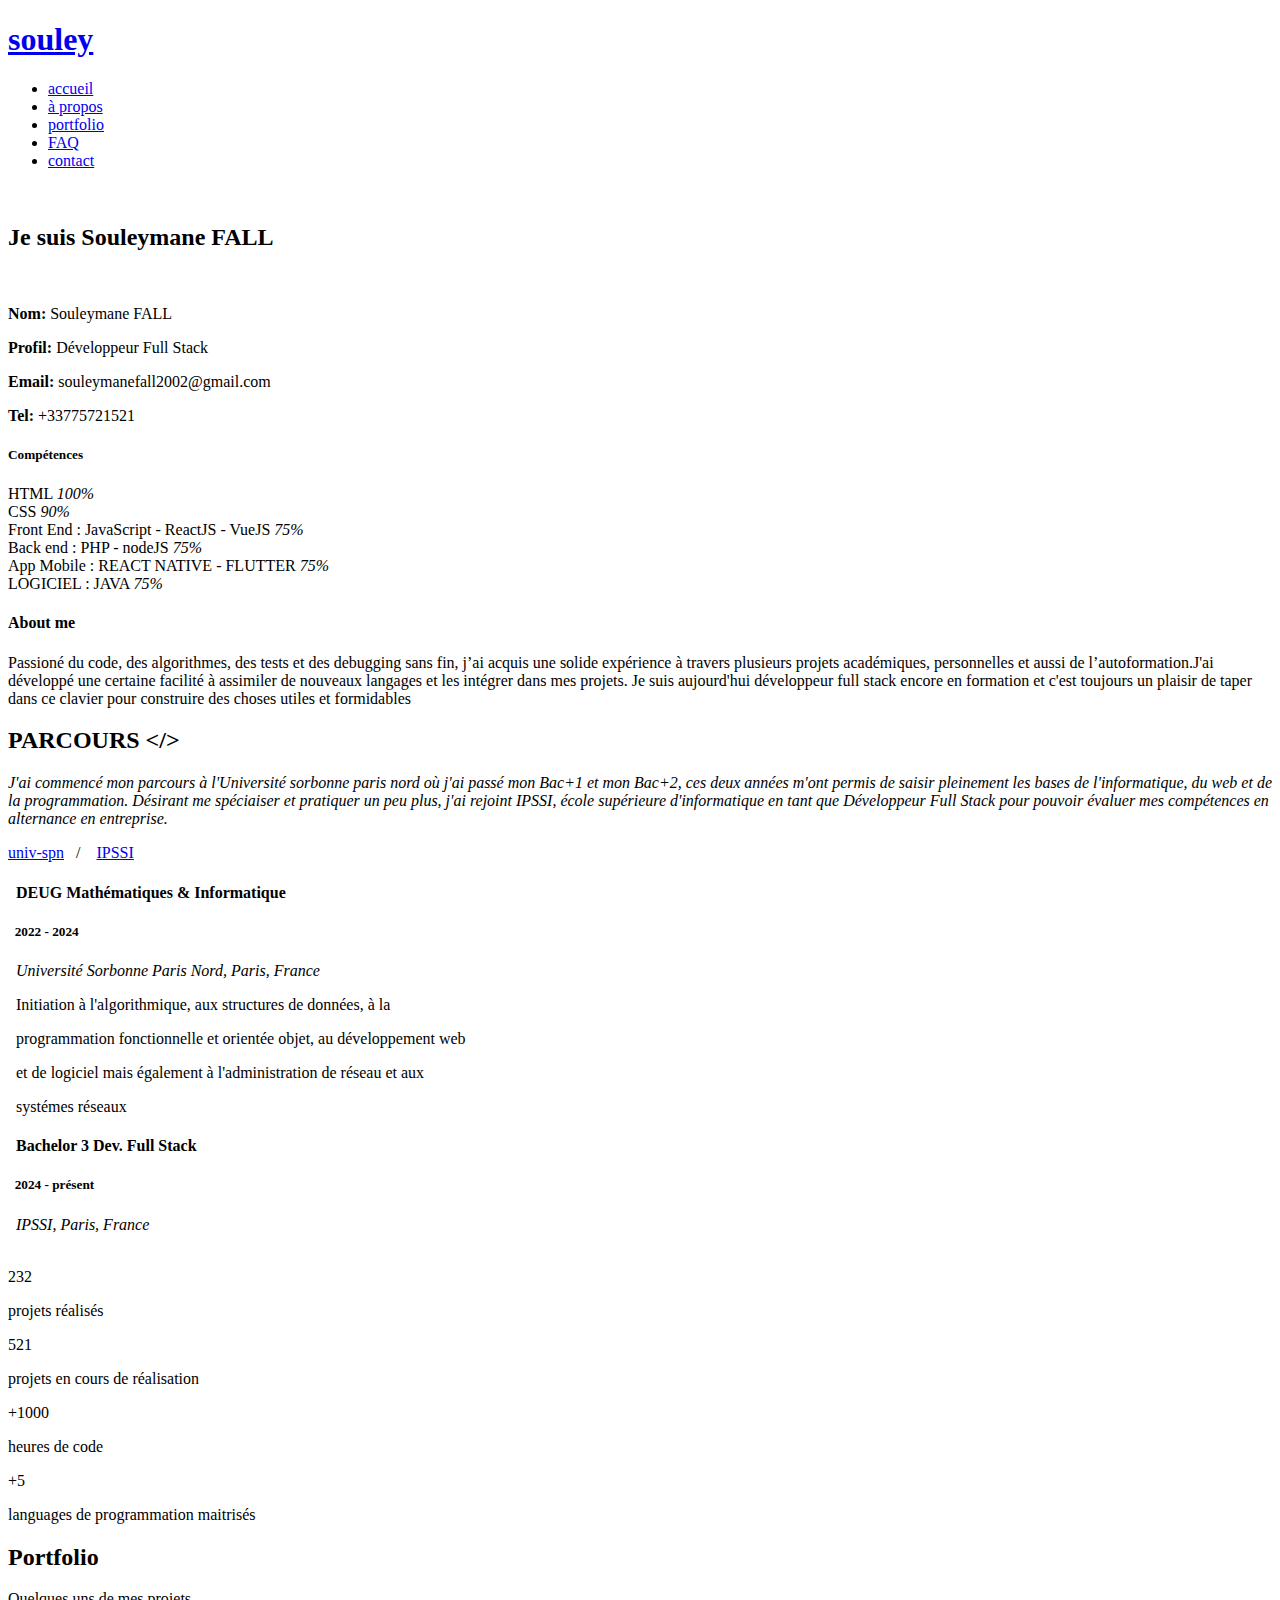
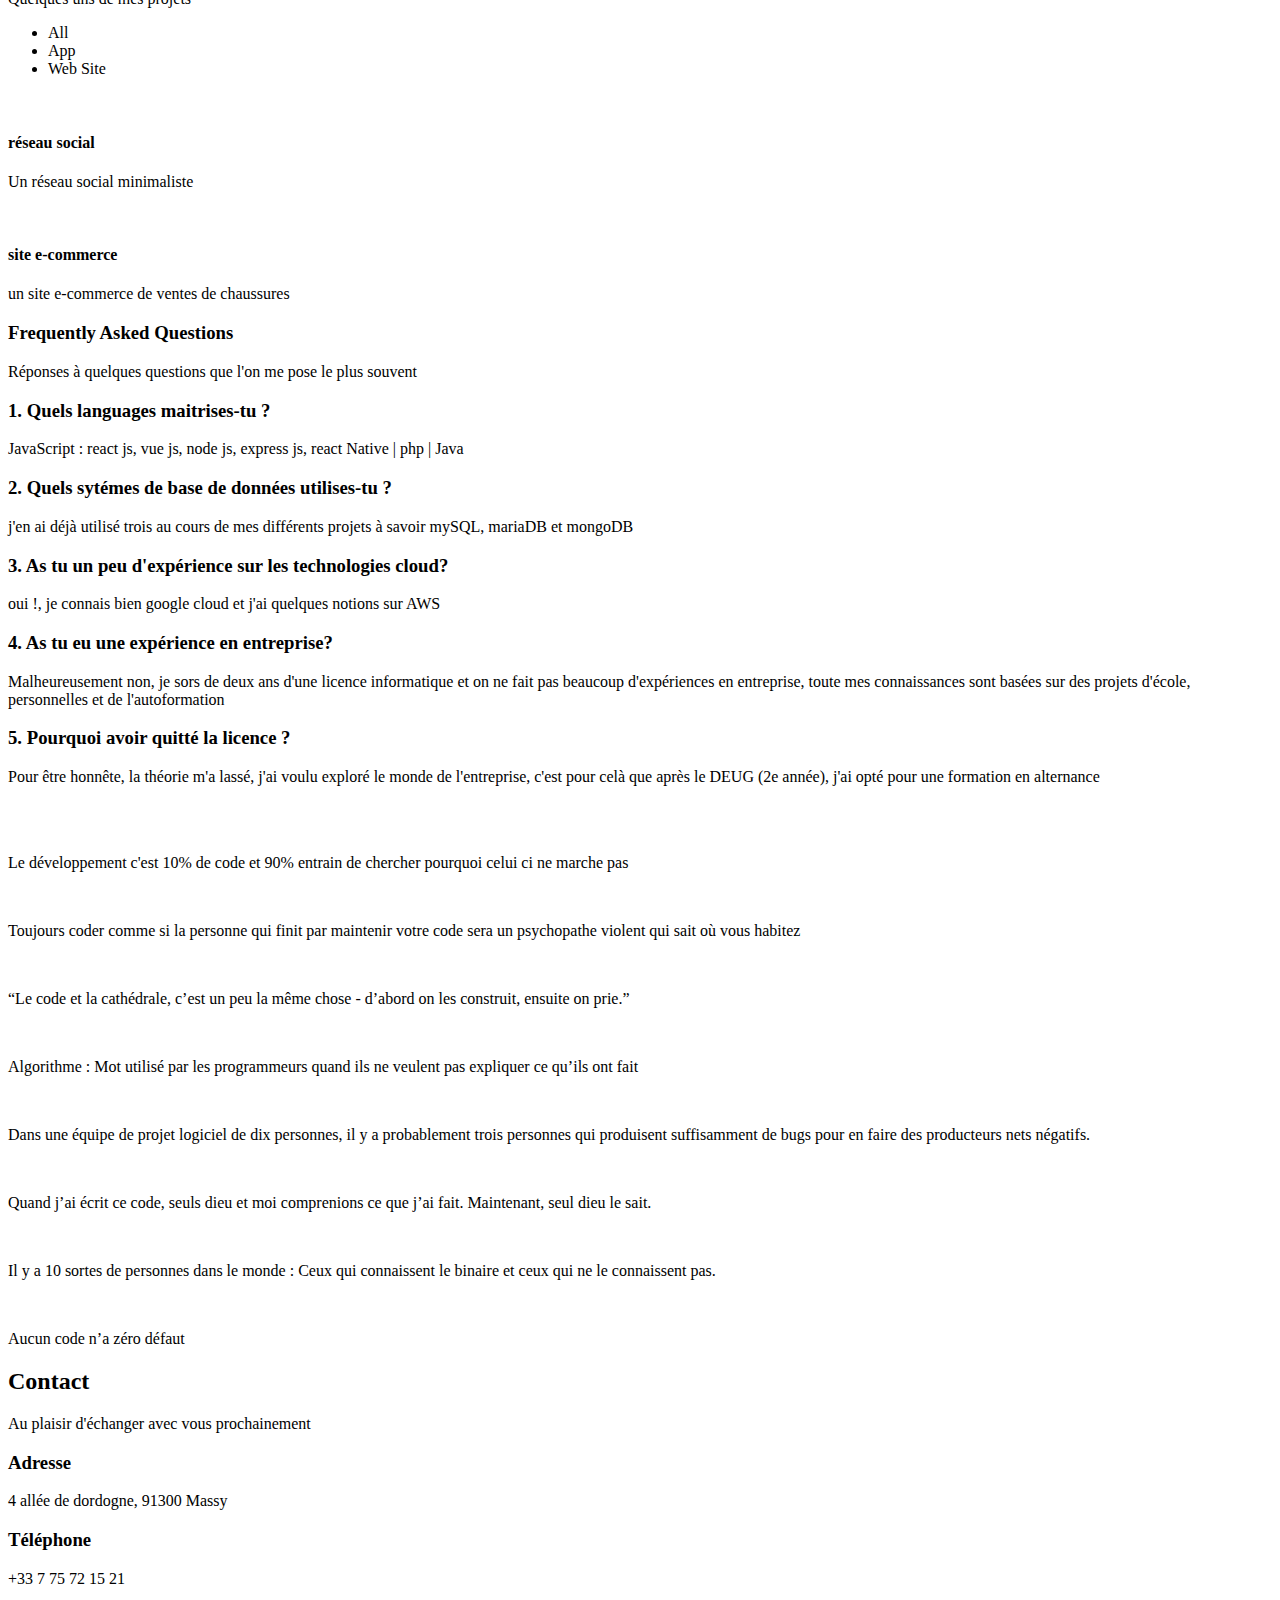
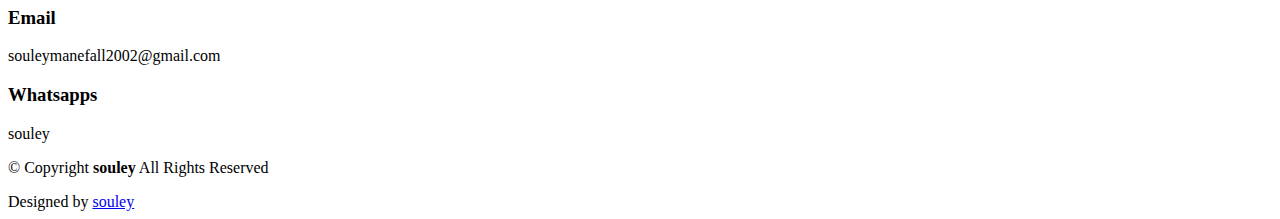
==== portfolio/index.html @ 506e61fc "Update index.html" ====
<!DOCTYPE html>
<html lang="en">
<head>
  <meta charset="utf-8">
  <meta content="width=device-width, initial-scale=1.0" name="viewport">
  <title>souley</title>
  <meta name="description" content="">
  <meta name="keywords" content="">

  <!-- Favicons -->
  <link href="assets/img/logosf.png" rel="icon">
  <link href="assets/img/apple-touch-icon.png" rel="apple-touch-icon">

  <!-- Fonts -->
  <link href="https://fonts.googleapis.com" rel="preconnect">
  <link href="https://fonts.gstatic.com" rel="preconnect" crossorigin>
  <link href="https://fonts.googleapis.com/css2?family=Roboto:ital,wght@0,100;0,300;0,400;0,500;0,700;0,900;1,100;1,300;1,400;1,500;1,700;1,900&family=Poppins:ital,wght@0,100;0,200;0,300;0,400;0,500;0,600;0,700;0,800;0,900;1,100;1,200;1,300;1,400;1,500;1,600;1,700;1,800;1,900&family=Raleway:ital,wght@0,100;0,200;0,300;0,400;0,500;0,600;0,700;0,800;0,900;1,100;1,200;1,300;1,400;1,500;1,600;1,700;1,800;1,900&display=swap" rel="stylesheet">

  <!-- Vendor CSS Files -->
  <link href="assets/vendor/bootstrap/css/bootstrap.min.css" rel="stylesheet">
  <link href="assets/vendor/bootstrap-icons/bootstrap-icons.css" rel="stylesheet">
  <link href="assets/vendor/aos/aos.css" rel="stylesheet">
  <link href="assets/vendor/glightbox/css/glightbox.min.css" rel="stylesheet">
  <link href="assets/vendor/swiper/swiper-bundle.min.css" rel="stylesheet">

  <!-- Main CSS File -->
  <link href="assets/css/main.css" rel="stylesheet">
</head>

<body class="index-page">

  <header id="header" class="header d-flex align-items-center sticky-top">
    <div class="container-fluid container-xl position-relative d-flex align-items-center justify-content-between">

      <a href="index.html" class="logo d-flex align-items-center">
        <!-- Uncomment the line below if you also wish to use an image logo -->
        <!-- <img src="assets/img/logo.png" alt=""> -->
        <h1 class="sitename">souley</h1>
      </a>

      <nav id="navmenu" class="navmenu">
        <ul>
          <li><a href="#hero" class="active">accueil</a></li>
          <li><a href="#about">à propos</a></li>
          <li><a href="#portfolio">portfolio</a></li>
          <li><a href="#faq">FAQ</a></li>
          <li><a href="#contact">contact</a></li>
        </ul>
        <i class="mobile-nav-toggle d-xl-none bi bi-list"></i>
      </nav>

    </div>
  </header>

  <main class="main">

    <!-- Hero Section -->
    <section id="hero" class="hero section dark-background">

      <img src="assets/img/clavier.png" alt="" data-aos="fade-in">

      <div class="container d-flex flex-column align-items-center justify-content-center text-center" data-aos="fade-up" data-aos-delay="100">
        <h2>Je suis Souleymane FALL</h2>
        <p><span class="typed" data-typed-items="Etudiant, Développeur Full Stack, un ''magicien'' du code"></span></p>
      </div>

    </section><!-- /Hero Section -->

    <!-- About Section -->
    <section id="about" class="about section">

      <div class="container" data-aos="fade-up" data-aos-delay="100">

        <div class="row gy-4">
          <div class="col-md-6">

            <div class="row justify-content-between gy-4">
              <div class="col-lg-5">
                <img src="assets/img/souley.png" class="img-fluid" alt="">
              </div>
              <div class="col-lg-7 about-info">
                <p><strong>Nom: </strong> <span>Souleymane FALL</span></p>
                <p><strong>Profil: </strong> <span>Développeur Full Stack</span></p>
                <p><strong>Email: </strong> <span>souleymanefall2002@gmail.com</span></p>
                <p><strong>Tel: </strong> <span>+33775721521</span></p>
              </div>
            </div>

            <div class="skills-content skills-animation">

              <h5>Compétences</h5>

              <div class="progress">
                <span class="skill"><span>HTML</span> <i class="val">100%</i></span>
                <div class="progress-bar-wrap">
                  <div class="progress-bar" role="progressbar" aria-valuenow="100" aria-valuemin="0" aria-valuemax="100"></div>
                </div>
              </div><!-- End Skills Item -->

              <div class="progress">
                <span class="skill"><span>CSS</span> <i class="val">90%</i></span>
                <div class="progress-bar-wrap">
                  <div class="progress-bar" role="progressbar" aria-valuenow="90" aria-valuemin="0" aria-valuemax="100"></div>
                </div>
              </div><!-- End Skills Item -->

              <div class="progress">
                <span class="skill"><span>Front End : JavaScript - ReactJS - VueJS</span> <i class="val">75%</i></span>
                <div class="progress-bar-wrap">
                  <div class="progress-bar" role="progressbar" aria-valuenow="75" aria-valuemin="0" aria-valuemax="100"></div>
                </div>
              </div><!-- End Skills Item -->

              <div class="progress">
                <span class="skill"><span>Back end : PHP - nodeJS</span> <i class="val">75%</i></span>
                <div class="progress-bar-wrap">
                  <div class="progress-bar" role="progressbar" aria-valuenow="75" aria-valuemin="0" aria-valuemax="100"></div>
                </div>
              </div><!-- End Skills Item -->
              <div class="progress">
                <span class="skill"><span>App Mobile : REACT NATIVE - FLUTTER</span> <i class="val">75%</i></span>
                <div class="progress-bar-wrap">
                  <div class="progress-bar" role="progressbar" aria-valuenow="75" aria-valuemin="0" aria-valuemax="100"></div>
                </div>
              </div><!-- End Skills Item -->
              <div class="progress">
                <span class="skill"><span>LOGICIEL : JAVA </span> <i class="val">75%</i></span>
                <div class="progress-bar-wrap">
                  <div class="progress-bar" role="progressbar" aria-valuenow="75" aria-valuemin="0" aria-valuemax="100"></div>
                </div>
              </div><!-- End Skills Item -->

            </div>
          </div>

          <div class="col-md-6">
            <div class="about-me">
              <h4>About me</h4>
              <p>
                Passioné du code, des algorithmes, des tests et des debugging sans fin, j’ai acquis une solide expérience à travers plusieurs projets académiques, personnelles et aussi de l’autoformation.J'ai développé une certaine facilité à assimiler de nouveaux langages et les intégrer dans mes projets. Je suis aujourd'hui développeur full stack encore en formation et c'est toujours un plaisir de taper dans ce clavier pour construire des choses utiles et formidables
              </p>
            </div>
          </div>
        </div>

      </div>

    </section><!-- /About Section -->

    <!-- Resume Section -->
    <section id="resume" class="resume section">

      <!-- Section Title -->
      <div class="container section-title" data-aos="fade-up">
        <h2>PARCOURS &lt/&gt</h2>
        <div class="pb-0">
          <p><em>J'ai commencé mon parcours à l'Université sorbonne paris nord où j'ai passé mon Bac+1 et mon Bac+2, ces deux années m'ont permis de saisir pleinement les bases de l'informatique, du web et de la programmation.
            Désirant me spéciaiser et pratiquer un peu plus, j'ai rejoint IPSSI, école supérieure d'informatique en tant que Développeur Full Stack pour pouvoir évaluer mes compétences en alternance en entreprise.
          </em></p>
            <a href="https://www.google.com/url?sa=t&source=web&rct=j&opi=89978449&url=https://www.univ-spn.fr/&ved=2ahUKEwjDx9b34f-JAxX_AfsDHWpuL8kQFnoECA0QAQ&usg=AOvVaw3WLzFEX9jLv1CCvs3YF6pS" target="_blank">univ-spn</a>&nbsp;&nbsp;&nbsp;/&nbsp;&nbsp;&nbsp;
            <a href="https://www.google.com/url?sa=t&source=web&rct=j&opi=89978449&url=https://ecole-ipssi.com/&ved=2ahUKEwiK-52M4v-JAxUGbKQEHXqyO6UQFnoECA4QAQ&usg=AOvVaw0veeAnujNGf7BjAvsFb4Mw" target="_blank">IPSSI</a>
        </div><!-- Edn Resume Item -->
      </div><!-- End Section Title -->
      <div class="container">
        <div class="row">
          <div class="col-lg-6" data-aos="fade-up" data-aos-delay="100">
            <div id="uspn">
              <div class="resume-item">
                <h4>&nbsp;&nbsp;DEUG Mathématiques &amp; Informatique</h4>
                <h5>&nbsp;&nbsp;2022 - 2024</h5>
                <p><em>&nbsp;&nbsp;Université Sorbonne Paris Nord, Paris, France</em></p>
                <p>&nbsp;&nbsp;Initiation à l'algorithmique, aux structures de données, à la</p>
                <p>&nbsp;&nbsp;programmation fonctionnelle et orientée objet, au développement web</p>
                <p>&nbsp;&nbsp;et de logiciel mais également à l'administration de réseau et aux</p>
                <p>&nbsp;&nbsp;systémes réseaux</p>
              </div><!-- Edn Resume Item -->
            </div>
            <div id="dev">
              <div class="resume-item">
                <h4>&nbsp;&nbsp;Bachelor 3 Dev. Full Stack</h4>
                <h5>&nbsp;&nbsp;2024 - présent</h5>
                <p><em>&nbsp;&nbsp;IPSSI, Paris, France</em></p>
                <p></p>
              </div><!-- Edn Resume Item -->
            </div>
          </div>
        </div>
      </div>

    </section><!-- /Resume Section -->

    <!-- Stats Section -->
    <section id="stats" class="stats section accent-background">

      <img src="assets/img/stats-bg.jpg" alt="" data-aos="fade-in">

      <div class="container position-relative" data-aos="fade-up" data-aos-delay="100">

        <div class="row gy-4">

          <div class="col-lg-3 col-md-6">
            <div class="stats-item text-center w-100 h-100">
              <span data-purecounter-start="0" data-purecounter-end="27" data-purecounter-duration="0" class="purecounter">232</span>
              <p>projets réalisés</p>
            </div>
          </div><!-- End Stats Item -->
          <div class="col-lg-3 col-md-6">
            <div class="stats-item text-center w-100 h-100">
              <span data-purecounter-start="0" data-purecounter-end="4" data-purecounter-duration="0" class="purecounter">521</span>
              <p>projets en cours de réalisation</p>
            </div>
          </div><!-- End Stats Item -->

          <div class="col-lg-3 col-md-6">
            <div class="stats-item text-center w-100 h-100">
              <span>+1000</span>
              <p>heures de code</p>
            </div>
          </div><!-- End Stats Item -->

          <div class="col-lg-3 col-md-6">
            <div class="stats-item text-center w-100 h-100">
              <span>+5</span>
              <p>languages de programmation maitrisés</p>
            </div>
          </div><!-- End Stats Item -->

        </div>

      </div>

    </section><!-- /Stats Section -->

    <!-- Portfolio Section -->
    <section id="portfolio" class="portfolio section">

      <!-- Section Title -->
      <div class="container section-title" data-aos="fade-up">
        <h2>Portfolio</h2>
        <p>Quelques uns de mes projets</p>
      </div><!-- End Section Title -->

      <div class="container">

        <div class="isotope-layout" data-default-filter="*" data-layout="masonry" data-sort="original-order">

          <ul class="portfolio-filters isotope-filters" data-aos="fade-up" data-aos-delay="100">
            <li data-filter="*" class="filter-active">All</li>
            <li data-filter=".filter-app">App</li>
            <li data-filter=".filter-branding">Web Site</li> <!-- à changer -->
          </ul><!-- End Portfolio Filters -->

          <div class="row gy-4 isotope-container" data-aos="fade-up" data-aos-delay="200">

            <div class="col-lg-4 col-md-6 portfolio-item isotope-item filter-app">
              <img src="assets/img/portfolio/reseau.jpg" class="img-fluid" alt="">
              <div class="portfolio-info">
                <h4>réseau social</h4>
                <p>Un réseau social minimaliste</p>
                <a href="assets/img/portfolio/reseau.jpg" title="App 1" data-gallery="portfolio-gallery-app" class="glightbox preview-link"><i class="bi bi-zoom-in"></i></a>
                <a href="projets/reseau.html" title="More Details" class="details-link"><i class="bi bi-link-45deg"></i></a>
              </div>
            </div><!-- End Portfolio Item -->
            <div class="col-lg-4 col-md-6 portfolio-item isotope-item filter-branding">
              <img src="assets/img/portfolio/ecommerce.png" class="img-fluid" alt="">
              <div class="portfolio-info">
                <h4>site e-commerce</h4>
                <p>un site e-commerce de ventes de chaussures</p>
                <a href="assets/img/portfolio/ecommerce.png" title="Branding 1" data-gallery="portfolio-gallery-branding" class="glightbox preview-link"><i class="bi bi-zoom-in"></i></a>
                <a href="projets/ecom.html" title="More Details" class="details-link"><i class="bi bi-link-45deg"></i></a>
              </div>
            </div><!-- End Portfolio Item -->
          </div><!-- End Portfolio Container -->

        </div>

      </div>

    </section><!-- /Portfolio Section -->


    <!-- Faq Section -->
    <section id="faq" class="faq section">

      <div class="container">

        <div class="row gy-4">

          <div class="col-lg-4" data-aos="fade-up" data-aos-delay="100">
            <div class="content px-xl-5">
              <h3><span>Frequently Asked </span><strong>Questions</strong></h3>
              <p>
                Réponses à quelques questions que l'on me pose le plus souvent
              </p>
            </div>
          </div>

          <div class="col-lg-8" data-aos="fade-up" data-aos-delay="200">

            <div class="faq-container">
              <div class="faq-item faq-active">
                <h3><span class="num">1.</span> <span>Quels languages maitrises-tu ?</span></h3>
                <div class="faq-content">
                  <p>JavaScript : react js, vue js, node js, express js, react Native | php | Java</p>
                </div>
                <i class="faq-toggle bi bi-chevron-right"></i>
              </div><!-- End Faq item-->

              <div class="faq-item">
                <h3><span class="num">2.</span> <span>Quels sytémes de base de données utilises-tu ?</span></h3>
                <div class="faq-content">
                  <p>j'en ai déjà utilisé trois au cours de mes différents projets à savoir mySQL, mariaDB et mongoDB</p>
                </div>
                <i class="faq-toggle bi bi-chevron-right"></i>
              </div><!-- End Faq item-->

              <div class="faq-item">
                <h3><span class="num">3.</span> <span>As tu un peu d'expérience sur les technologies cloud?</span></h3>
                <div class="faq-content">
                  <p>oui !, je connais bien google cloud et j'ai quelques notions sur AWS</p>
                </div>
                <i class="faq-toggle bi bi-chevron-right"></i>
              </div><!-- End Faq item-->

              <div class="faq-item">
                <h3><span class="num">4.</span> <span>As tu eu une expérience en entreprise?</span></h3>
                <div class="faq-content">
                  <p>Malheureusement non, je sors de deux ans d'une licence informatique et on ne fait pas beaucoup d'expériences en entreprise, toute mes connaissances sont basées sur des projets d'école, personnelles et de l'autoformation</p>
                </div>
                <i class="faq-toggle bi bi-chevron-right"></i>
              </div><!-- End Faq item-->

              <div class="faq-item">
                <h3><span class="num">5.</span> <span>Pourquoi avoir quitté la licence ?</span></h3>
                <div class="faq-content">
                  <p>Pour être honnête, la théorie m'a lassé, j'ai voulu exploré le monde de l'entreprise, c'est pour celà que après le DEUG (2e année), j'ai opté pour une formation en alternance</p>
                </div>
                <i class="faq-toggle bi bi-chevron-right"></i> 
              </div><!-- End Faq item-->

            </div>

          </div>
        </div>

      </div>

    </section><!-- /Faq Section -->

    <!-- Testimonials Section -->
    <section id="testimonials" class="testimonials section accent-background">

      <img src="assets/img/testimonials-bg.jpg" class="testimonials-bg" alt="">

      <div class="container" data-aos="fade-up" data-aos-delay="100">

        <div class="swiper init-swiper">
          <script type="application/json" class="swiper-config">
            {
              "loop": true,
              "speed": 600,
              "autoplay": {
                "delay": 5000
              },
              "slidesPerView": "auto",
              "pagination": {
                "el": ".swiper-pagination",
                "type": "bullets",
                "clickable": true
              }
            }
          </script>
          <div class="swiper-wrapper">
            <div class="swiper-slide">
              <div class="testimonial-item">
                <img src="assets/img/testimonials/code.png" class="testimonial-img" alt="">
                <p>
                  <i class="bi bi-quote quote-icon-left"></i>
                  <span>Le développement c'est 10% de code et 90% entrain de chercher pourquoi celui ci ne marche pas</span>
                  <i class="bi bi-quote quote-icon-right"></i>
                </p>
              </div>
            </div><!-- End testimonial item -->
            <div class="swiper-slide">
              <div class="testimonial-item">
                <img src="assets/img/testimonials/code.png" class="testimonial-img" alt="">
                <p>
                  <i class="bi bi-quote quote-icon-left"></i>
                  <span>Toujours coder comme si la personne qui finit par maintenir votre code sera un psychopathe violent qui sait où vous habitez</span>
                  <i class="bi bi-quote quote-icon-right"></i>
                </p>
              </div>
            </div><!-- End testimonial item -->
            <div class="swiper-slide">
              <div class="testimonial-item">
                <img src="assets/img/testimonials/code.png" class="testimonial-img" alt="">
                <p>
                  <i class="bi bi-quote quote-icon-left"></i>
                  <span>“Le code et la cathédrale, c’est un peu la même chose - d’abord on les construit, ensuite on prie.”</span>
                  <i class="bi bi-quote quote-icon-right"></i>
                </p>
              </div>
            </div><!-- End testimonial item -->
            <div class="swiper-slide">
              <div class="testimonial-item">
                <img src="assets/img/testimonials/code.png" class="testimonial-img" alt="">
                <p>
                  <i class="bi bi-quote quote-icon-left"></i>
                  <span>Algorithme : Mot utilisé par les programmeurs quand ils ne veulent pas expliquer ce qu’ils ont fait</span>
                  <i class="bi bi-quote quote-icon-right"></i>
                </p>
              </div>
            </div><!-- End testimonial item -->
            <div class="swiper-slide">
              <div class="testimonial-item">
                <img src="assets/img/testimonials/code.png" class="testimonial-img" alt="">
                <p>
                  <i class="bi bi-quote quote-icon-left"></i>
                  <span>Dans une équipe de projet logiciel de dix personnes, il y a probablement trois personnes qui produisent suffisamment de bugs pour en faire des producteurs nets négatifs.</span>
                  <i class="bi bi-quote quote-icon-right"></i>
                </p>
              </div>
            </div><!-- End testimonial item -->
            <div class="swiper-slide">
              <div class="testimonial-item">
                <img src="assets/img/testimonials/code.png" class="testimonial-img" alt="">
                <p>
                  <i class="bi bi-quote quote-icon-left"></i>
                  <span>Quand j’ai écrit ce code, seuls dieu et moi comprenions ce que j’ai fait. Maintenant, seul dieu le sait.</span>
                  <i class="bi bi-quote quote-icon-right"></i>
                </p>
              </div>
            </div><!-- End testimonial item -->
            <div class="swiper-slide">
              <div class="testimonial-item">
                <img src="assets/img/testimonials/code.png" class="testimonial-img" alt="">
                <p>
                  <i class="bi bi-quote quote-icon-left"></i>
                  <span>Il y a 10 sortes de personnes dans le monde : Ceux qui connaissent le binaire et ceux qui ne le connaissent pas.</span>
                  <i class="bi bi-quote quote-icon-right"></i>
                </p>
              </div>
            </div><!-- End testimonial item -->
            <div class="swiper-slide">
              <div class="testimonial-item">
                <img src="assets/img/testimonials/code.png" class="testimonial-img" alt="">
                <p>
                  <i class="bi bi-quote quote-icon-left"></i>
                  <span>Aucun code n’a zéro défaut</span>
                  <i class="bi bi-quote quote-icon-right"></i>
                </p>
              </div>
            </div><!-- End testimonial item -->
          </div>
          <div class="swiper-pagination"></div>
        </div>

      </div>

    </section><!-- /Testimonials Section -->

    <!-- Contact Section -->
    <section id="contact" class="contact section">

      <!-- Section Title -->
      <div class="container section-title" data-aos="fade-up">
        <h2>Contact</h2>
        <p>Au plaisir d'échanger avec vous prochainement</p>
      </div><!-- End Section Title -->

      <div class="container" data-aos="fade-up" data-aos-delay="100">

        <div class="info-wrap" data-aos="fade-up" data-aos-delay="200">
          <div class="row gy-5">

            <div class="col-lg-4">
              <div class="info-item d-flex align-items-center">
                <i class="bi bi-geo-alt flex-shrink-0"></i>
                <div>
                  <h3>Adresse</h3>
                  <p>4 allée de dordogne, 91300 Massy</p>
                </div>
              </div>
            </div><!-- End Info Item -->

            <div class="col-lg-4">
              <div class="info-item d-flex align-items-center">
                <a href="tel:+33775721521"><i class="bi bi-telephone flex-shrink-0"></i></a>
                <div>
                  <h3>Téléphone</h3>
                  <p>+33 7 75 72 15 21</p>
                </div>
              </div>
            </div><!-- End Info Item -->
            <div class="col-lg-4">
              <div class="info-item d-flex align-items-center">
                <a href="mailto:souleymanefall2002@gmail.com"><i class="bi bi-envelope flex-shrink-0"></i></a>
                <div>
                  <h3>Email</h3>
                  <p>souleymanefall2002@gmail.com</p>
                </div>
              </div>
            </div><!-- End Info Item -->
            <div class="col-lg-4">
              <div class="info-item d-flex align-items-center">
                <a href="https://api.whatsapp.com/send/?phone=+33775721521&text=Bonjour+Souleymane+!+votre+profil+nous+intéresse,+Au+plaisir+d%E2%80%99échanger+avec+vous.&type=phone_number&app_absent=0" target="_blank" rel="noopener noreferrer"><i class="bi bi-telephone flex-shrink-0"></i></a>
                <div>
                  <h3>Whatsapps</h3>
                  <p>souley</p>
                </div>
              </div>
            </div><!-- End Info Item -->

          </div>
        </div>
      </div>

    </section><!-- /Contact Section -->

  </main>

  <footer id="footer" class="footer accent-background">

    <div class="container">
      <div class="copyright text-center ">
        <p>© <span>Copyright</span> <strong class="px-1 sitename">souley</strong> <span>All Rights Reserved</span></p>
      </div>
      <div class="social-links d-flex justify-content-center">
        <a href="https://www.linkedin.com/in/souleyf"><i class="bi bi-linkedin"></i></a>
      </div>
      <div class="credits">
        Designed by <a href="https://www.linkedin.com/in/souleyf" target="_blank">souley</a>
      </div>
    </div>

  </footer>

  <!-- Scroll Top -->
  <a href="#" id="scroll-top" class="scroll-top d-flex align-items-center justify-content-center"><i class="bi bi-arrow-up-short"></i></a>

  <!-- Preloader -->
  <div id="preloader"></div>

  <!-- Vendor JS Files -->
  <script src="assets/vendor/bootstrap/js/bootstrap.bundle.min.js"></script>
  <script src="assets/vendor/php-email-form/validate.js"></script>
  <script src="assets/vendor/aos/aos.js"></script>
  <script src="assets/vendor/typed.js/typed.umd.js"></script>
  <script src="assets/vendor/waypoints/noframework.waypoints.js"></script>
  <script src="assets/vendor/purecounter/purecounter_vanilla.js"></script>
  <script src="assets/vendor/glightbox/js/glightbox.min.js"></script>
  <script src="assets/vendor/imagesloaded/imagesloaded.pkgd.min.js"></script>
  <script src="assets/vendor/isotope-layout/isotope.pkgd.min.js"></script>
  <script src="assets/vendor/swiper/swiper-bundle.min.js"></script>

  <!-- Main JS File -->
  <script src="assets/js/main.js"></script>

</body>

</html>
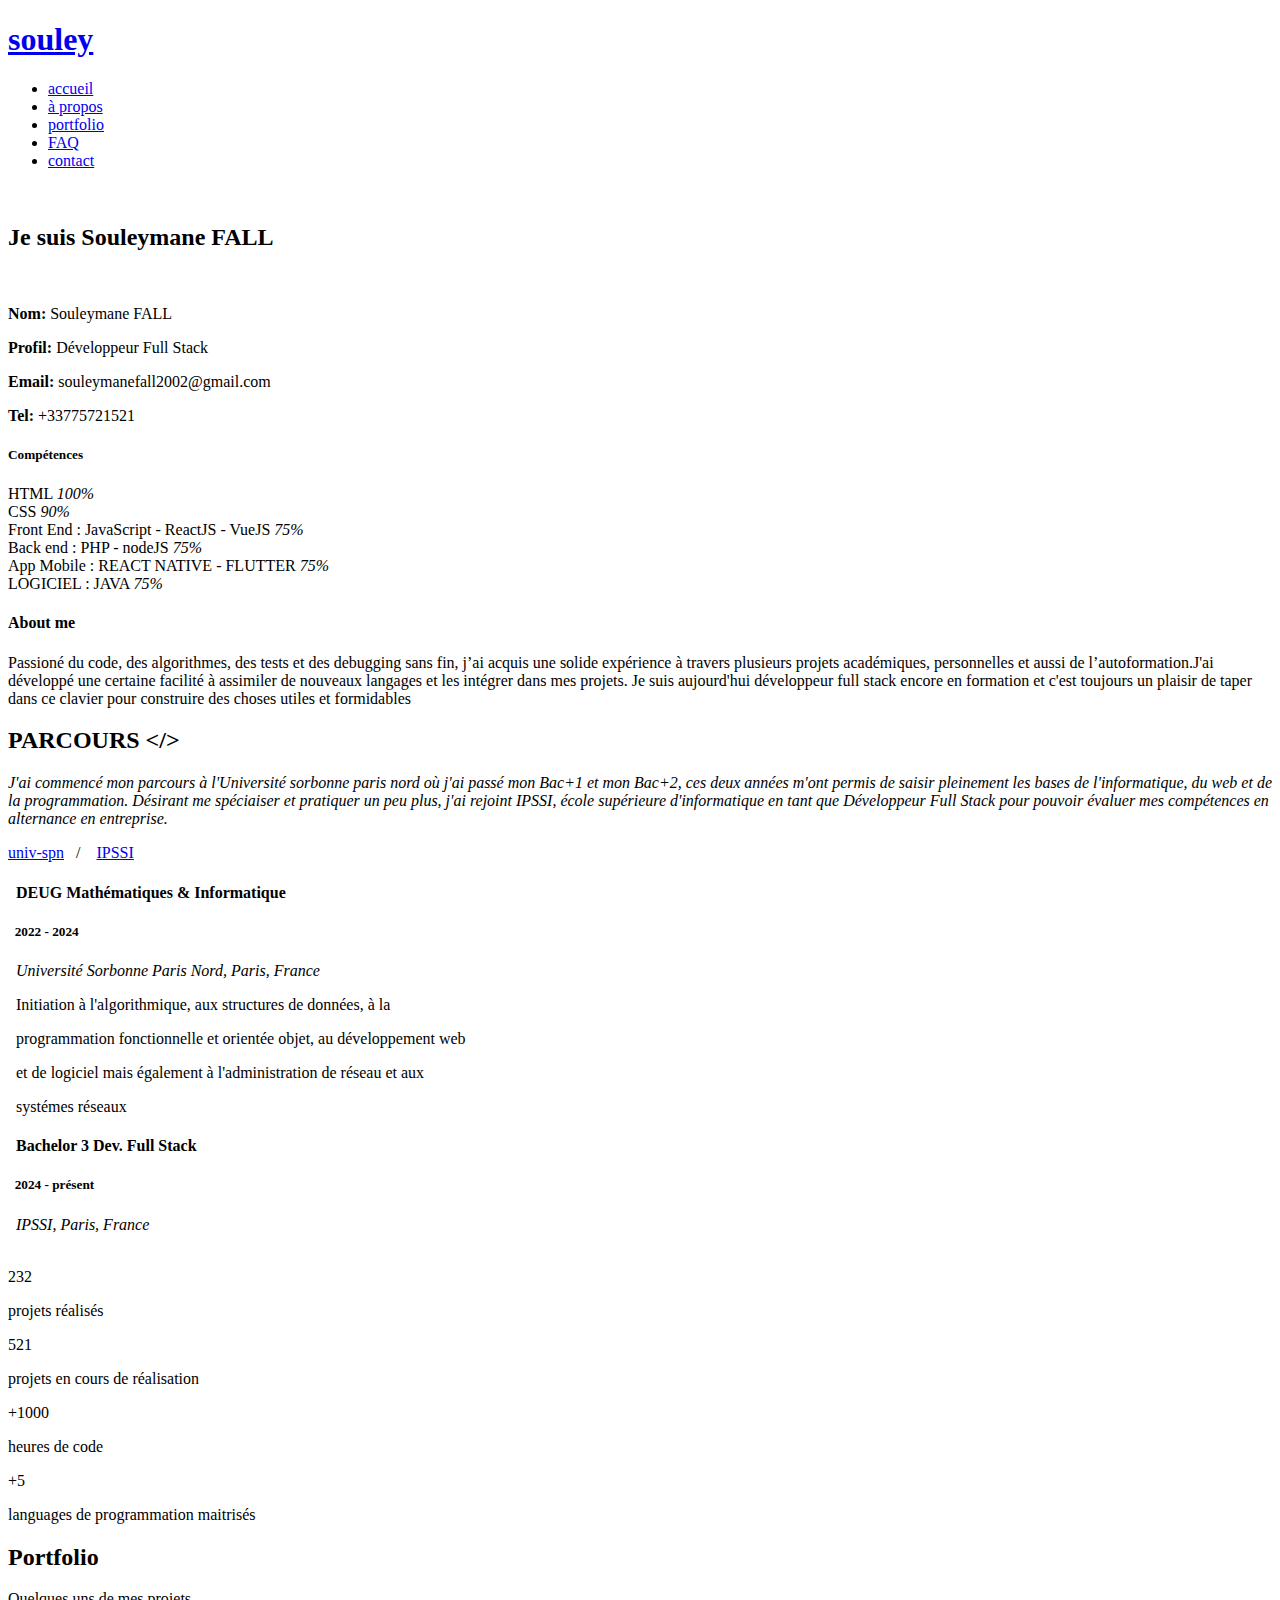
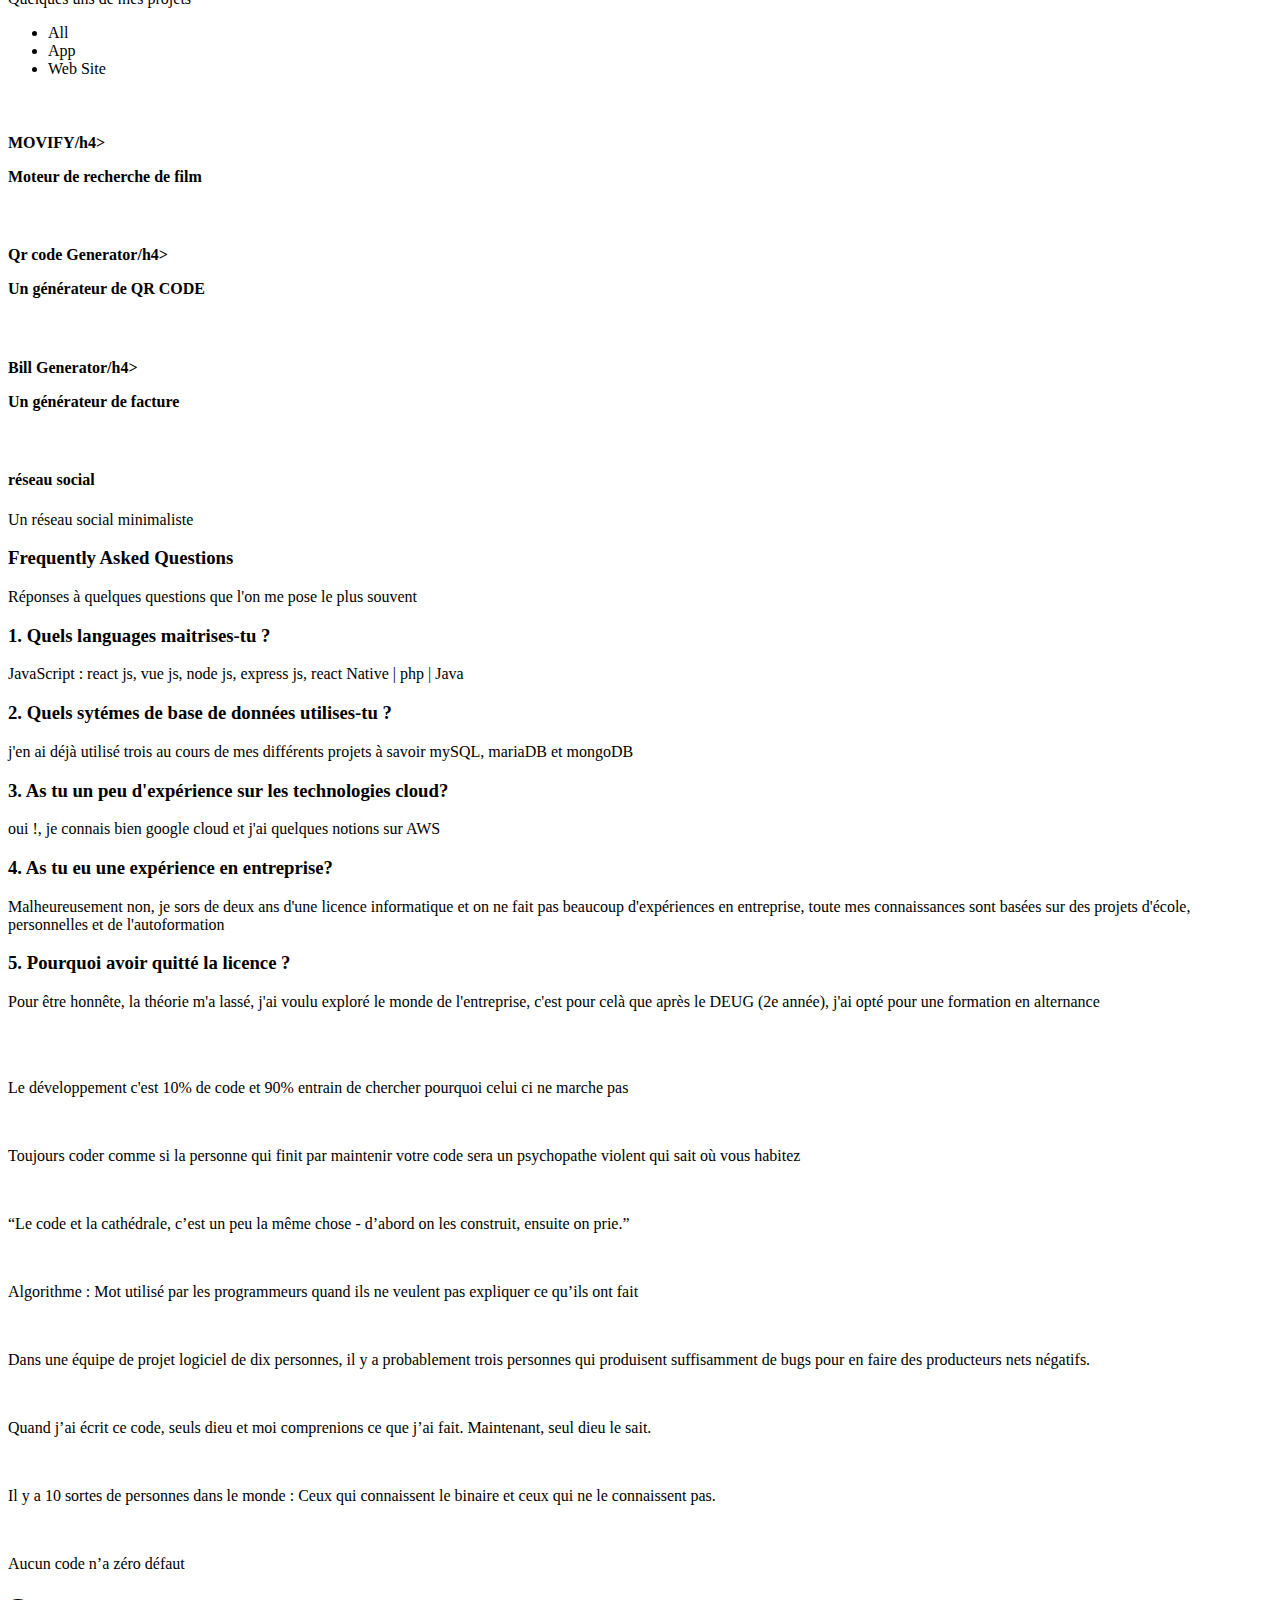
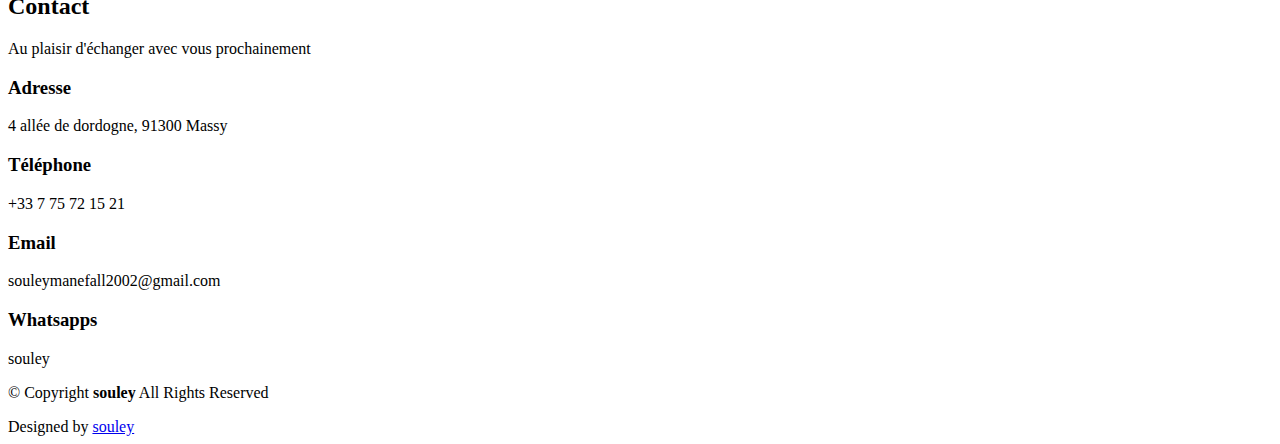
==== commit 1cbc048a: "Update index.html" ====
--- a/portfolio/index.html
+++ b/portfolio/index.html
@@ -251,7 +251,33 @@
           </ul><!-- End Portfolio Filters -->
 
           <div class="row gy-4 isotope-container" data-aos="fade-up" data-aos-delay="200">
-
+            <div class="col-lg-4 col-md-6 portfolio-item isotope-item filter-branding">
+                <img src="assets/img/portfolio/ecommerce.png" class="img-fluid" alt="">
+                <div class="portfolio-info">
+                  <h4>MOVIFY/h4>
+                  <p>Moteur de recherche de film</p>
+                  <a href="assets/img/movify.jpg" title="Branding 1" data-gallery="portfolio-gallery-branding" class="glightbox preview-link"><i class="bi bi-zoom-in"></i></a>
+                  <a href="https://github.com/souleyFall/movify" title="More Details" class="details-link"><i class="bi bi-link-45deg"></i></a>
+                </div>
+              </div><!-- End Portfolio Item -->
+            <div class="col-lg-4 col-md-6 portfolio-item isotope-item filter-branding">
+                <img src="assets/img/portfolio/ecommerce.png" class="img-fluid" alt="">
+                <div class="portfolio-info">
+                  <h4>Qr code Generator/h4>
+                  <p>Un générateur de QR CODE</p>
+                  <a href="assets/img/qrcode.jpg" title="Branding 1" data-gallery="portfolio-gallery-branding" class="glightbox preview-link"><i class="bi bi-zoom-in"></i></a>
+                  <a href="https://github.com/souleyFall/qrcode-generator" title="More Details" class="details-link"><i class="bi bi-link-45deg"></i></a>
+                </div>
+              </div><!-- End Portfolio Item -->
+            <div class="col-lg-4 col-md-6 portfolio-item isotope-item filter-branding">
+                <img src="assets/img/portfolio/ecommerce.png" class="img-fluid" alt="">
+                <div class="portfolio-info">
+                  <h4>Bill Generator/h4>
+                  <p>Un générateur de facture</p>
+                  <a href="assets/img/facture.jpg" title="Branding 1" data-gallery="portfolio-gallery-branding" class="glightbox preview-link"><i class="bi bi-zoom-in"></i></a>
+                  <a href="https://github.com/souleyFall/bill-generator" title="More Details" class="details-link"><i class="bi bi-link-45deg"></i></a>
+                </div>
+              </div><!-- End Portfolio Item -->
             <div class="col-lg-4 col-md-6 portfolio-item isotope-item filter-app">
               <img src="assets/img/portfolio/reseau.jpg" class="img-fluid" alt="">
               <div class="portfolio-info">
@@ -259,15 +285,6 @@
                 <p>Un réseau social minimaliste</p>
                 <a href="assets/img/portfolio/reseau.jpg" title="App 1" data-gallery="portfolio-gallery-app" class="glightbox preview-link"><i class="bi bi-zoom-in"></i></a>
                 <a href="projets/reseau.html" title="More Details" class="details-link"><i class="bi bi-link-45deg"></i></a>
-              </div>
-            </div><!-- End Portfolio Item -->
-            <div class="col-lg-4 col-md-6 portfolio-item isotope-item filter-branding">
-              <img src="assets/img/portfolio/ecommerce.png" class="img-fluid" alt="">
-              <div class="portfolio-info">
-                <h4>site e-commerce</h4>
-                <p>un site e-commerce de ventes de chaussures</p>
-                <a href="assets/img/portfolio/ecommerce.png" title="Branding 1" data-gallery="portfolio-gallery-branding" class="glightbox preview-link"><i class="bi bi-zoom-in"></i></a>
-                <a href="projets/ecom.html" title="More Details" class="details-link"><i class="bi bi-link-45deg"></i></a>
               </div>
             </div><!-- End Portfolio Item -->
           </div><!-- End Portfolio Container -->
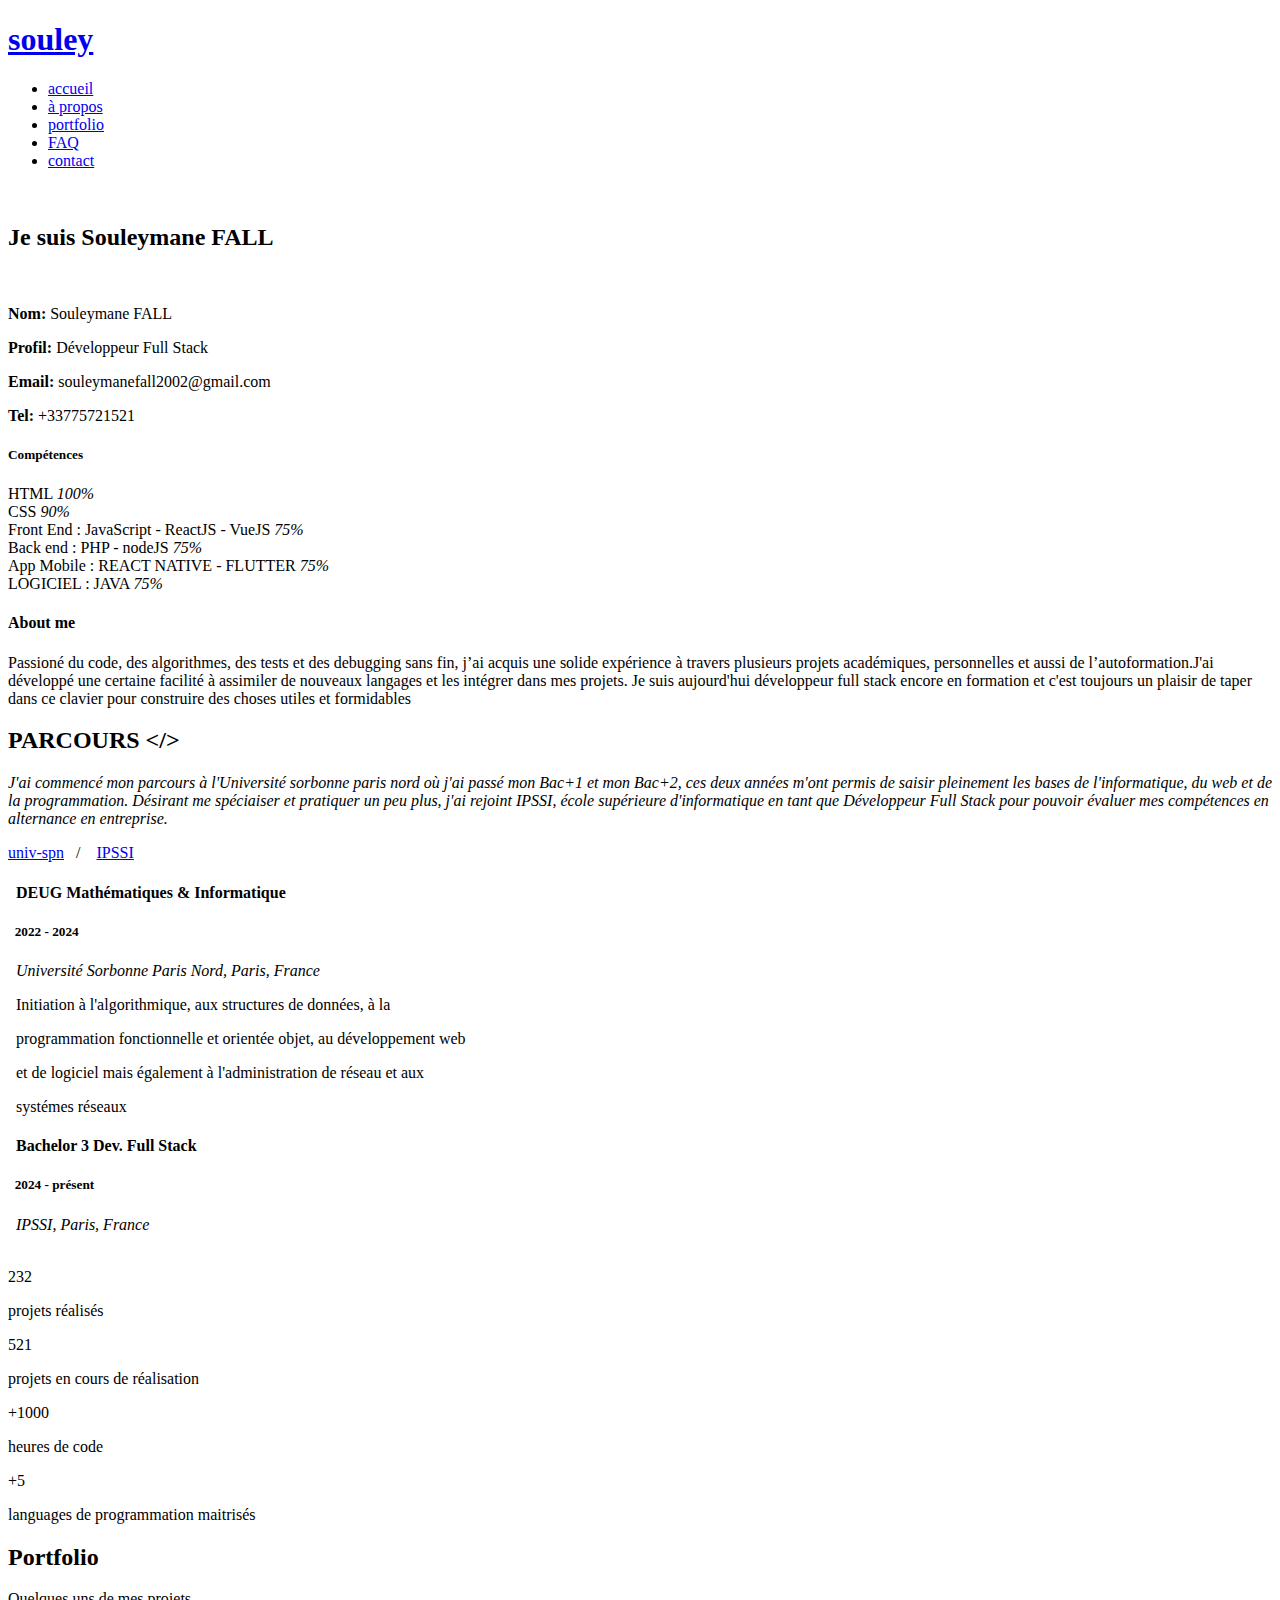
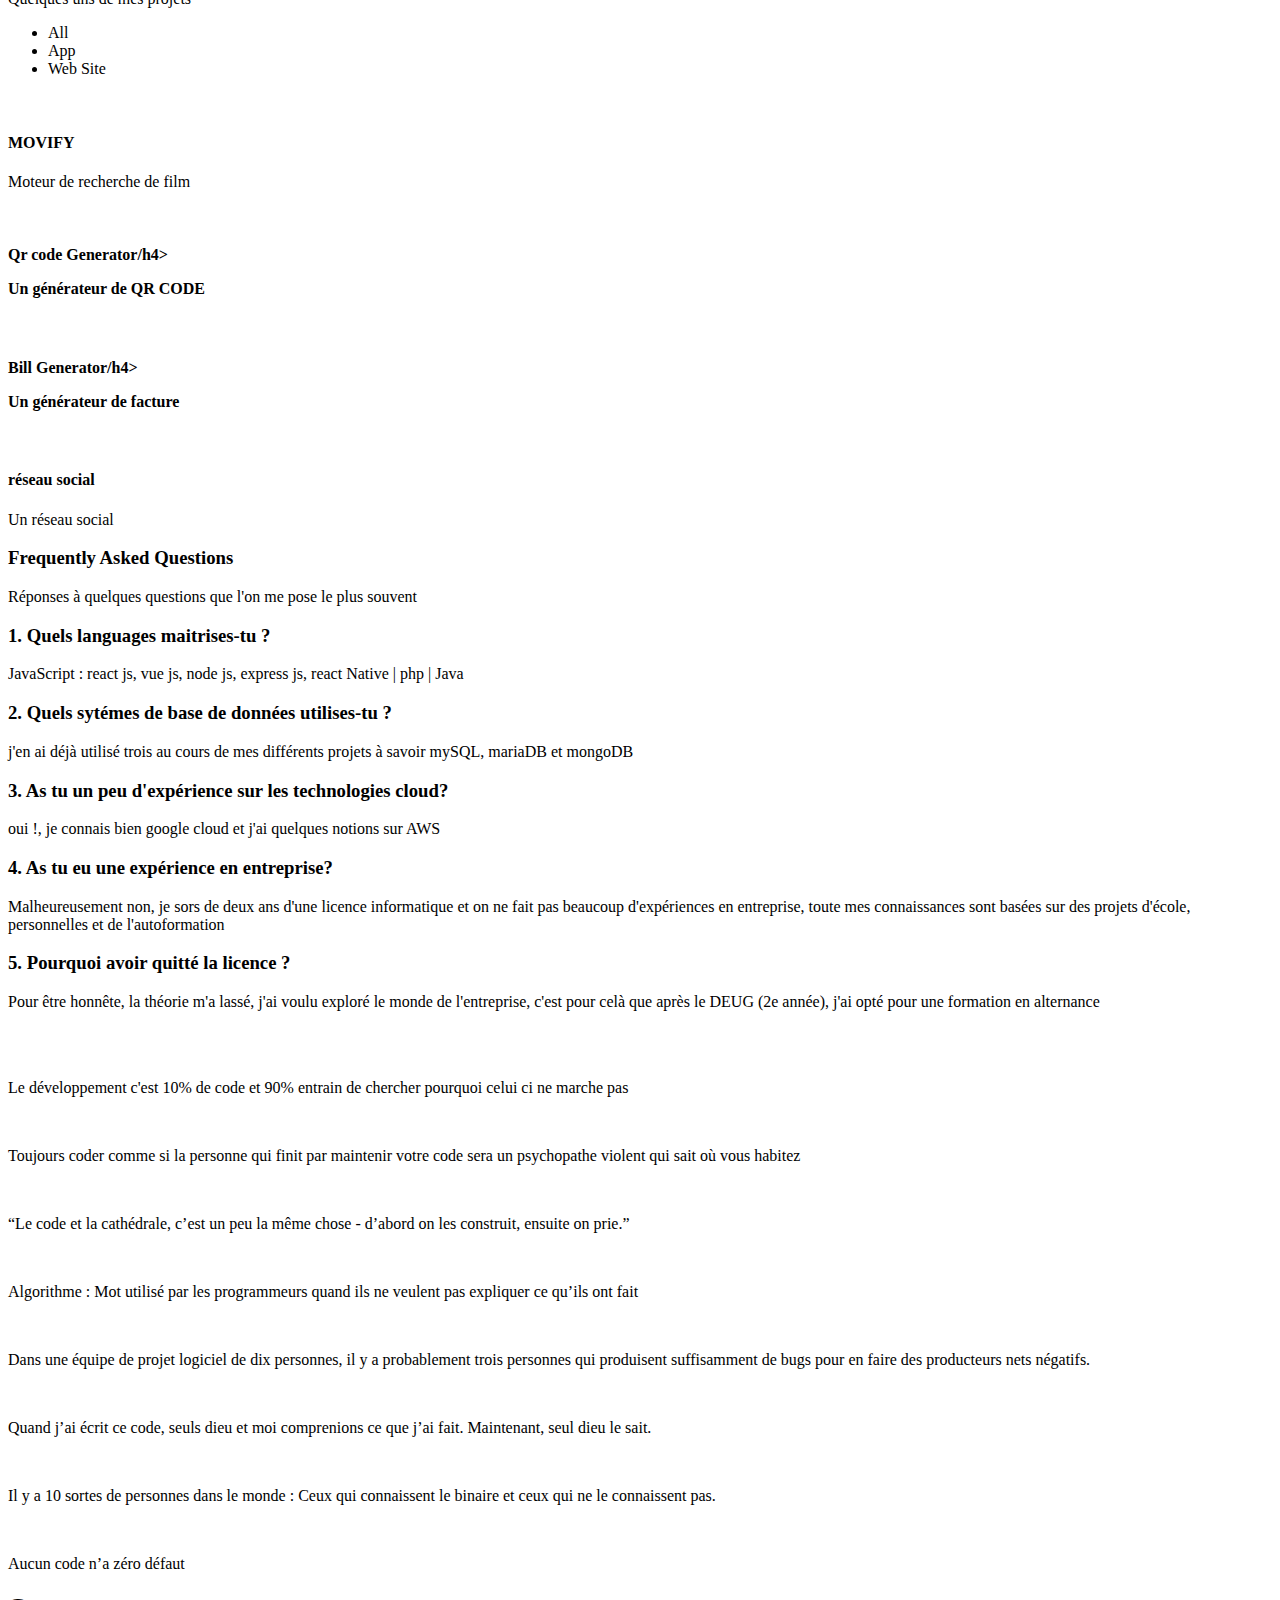
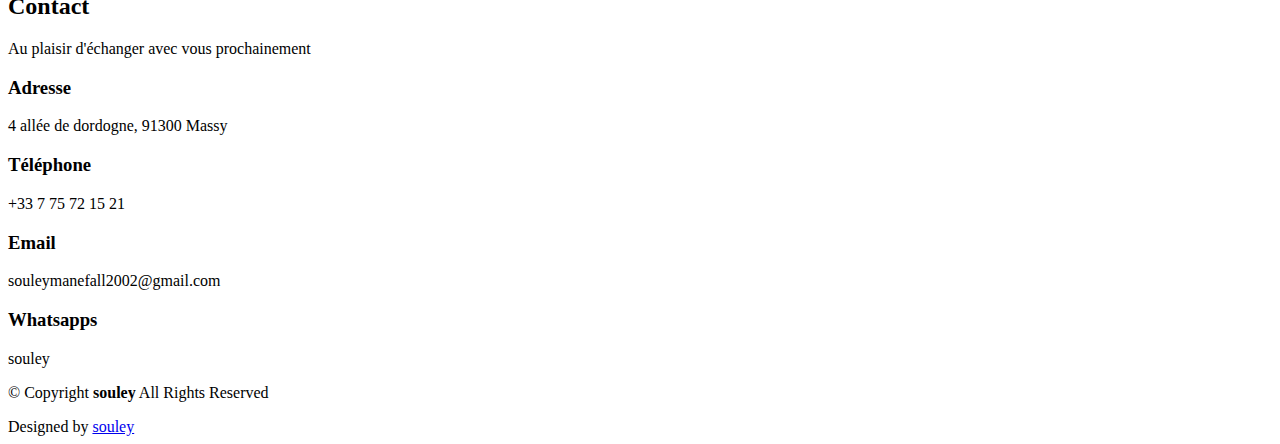
==== commit f666311c: "Update index.html" ====
--- a/portfolio/index.html
+++ b/portfolio/index.html
@@ -254,7 +254,7 @@
             <div class="col-lg-4 col-md-6 portfolio-item isotope-item filter-branding">
                 <img src="assets/img/portfolio/ecommerce.png" class="img-fluid" alt="">
                 <div class="portfolio-info">
-                  <h4>MOVIFY/h4>
+                  <h4>MOVIFY</h4>
                   <p>Moteur de recherche de film</p>
                   <a href="assets/img/movify.jpg" title="Branding 1" data-gallery="portfolio-gallery-branding" class="glightbox preview-link"><i class="bi bi-zoom-in"></i></a>
                   <a href="https://github.com/souleyFall/movify" title="More Details" class="details-link"><i class="bi bi-link-45deg"></i></a>
@@ -265,7 +265,7 @@
                 <div class="portfolio-info">
                   <h4>Qr code Generator/h4>
                   <p>Un générateur de QR CODE</p>
-                  <a href="assets/img/qrcode.jpg" title="Branding 1" data-gallery="portfolio-gallery-branding" class="glightbox preview-link"><i class="bi bi-zoom-in"></i></a>
+                  <a href="assets/img/qrcode.jpg" title="Branding 2" data-gallery="portfolio-gallery-branding" class="glightbox preview-link"><i class="bi bi-zoom-in"></i></a>
                   <a href="https://github.com/souleyFall/qrcode-generator" title="More Details" class="details-link"><i class="bi bi-link-45deg"></i></a>
                 </div>
               </div><!-- End Portfolio Item -->
@@ -274,7 +274,7 @@
                 <div class="portfolio-info">
                   <h4>Bill Generator/h4>
                   <p>Un générateur de facture</p>
-                  <a href="assets/img/facture.jpg" title="Branding 1" data-gallery="portfolio-gallery-branding" class="glightbox preview-link"><i class="bi bi-zoom-in"></i></a>
+                  <a href="assets/img/facture.jpg" title="Branding 3" data-gallery="portfolio-gallery-branding" class="glightbox preview-link"><i class="bi bi-zoom-in"></i></a>
                   <a href="https://github.com/souleyFall/bill-generator" title="More Details" class="details-link"><i class="bi bi-link-45deg"></i></a>
                 </div>
               </div><!-- End Portfolio Item -->
@@ -282,9 +282,9 @@
               <img src="assets/img/portfolio/reseau.jpg" class="img-fluid" alt="">
               <div class="portfolio-info">
                 <h4>réseau social</h4>
-                <p>Un réseau social minimaliste</p>
+                <p>Un réseau social</p>
                 <a href="assets/img/portfolio/reseau.jpg" title="App 1" data-gallery="portfolio-gallery-app" class="glightbox preview-link"><i class="bi bi-zoom-in"></i></a>
-                <a href="projets/reseau.html" title="More Details" class="details-link"><i class="bi bi-link-45deg"></i></a>
+                <a href="projets/encours.html" title="More Details" class="details-link"><i class="bi bi-link-45deg"></i></a>
               </div>
             </div><!-- End Portfolio Item -->
           </div><!-- End Portfolio Container -->
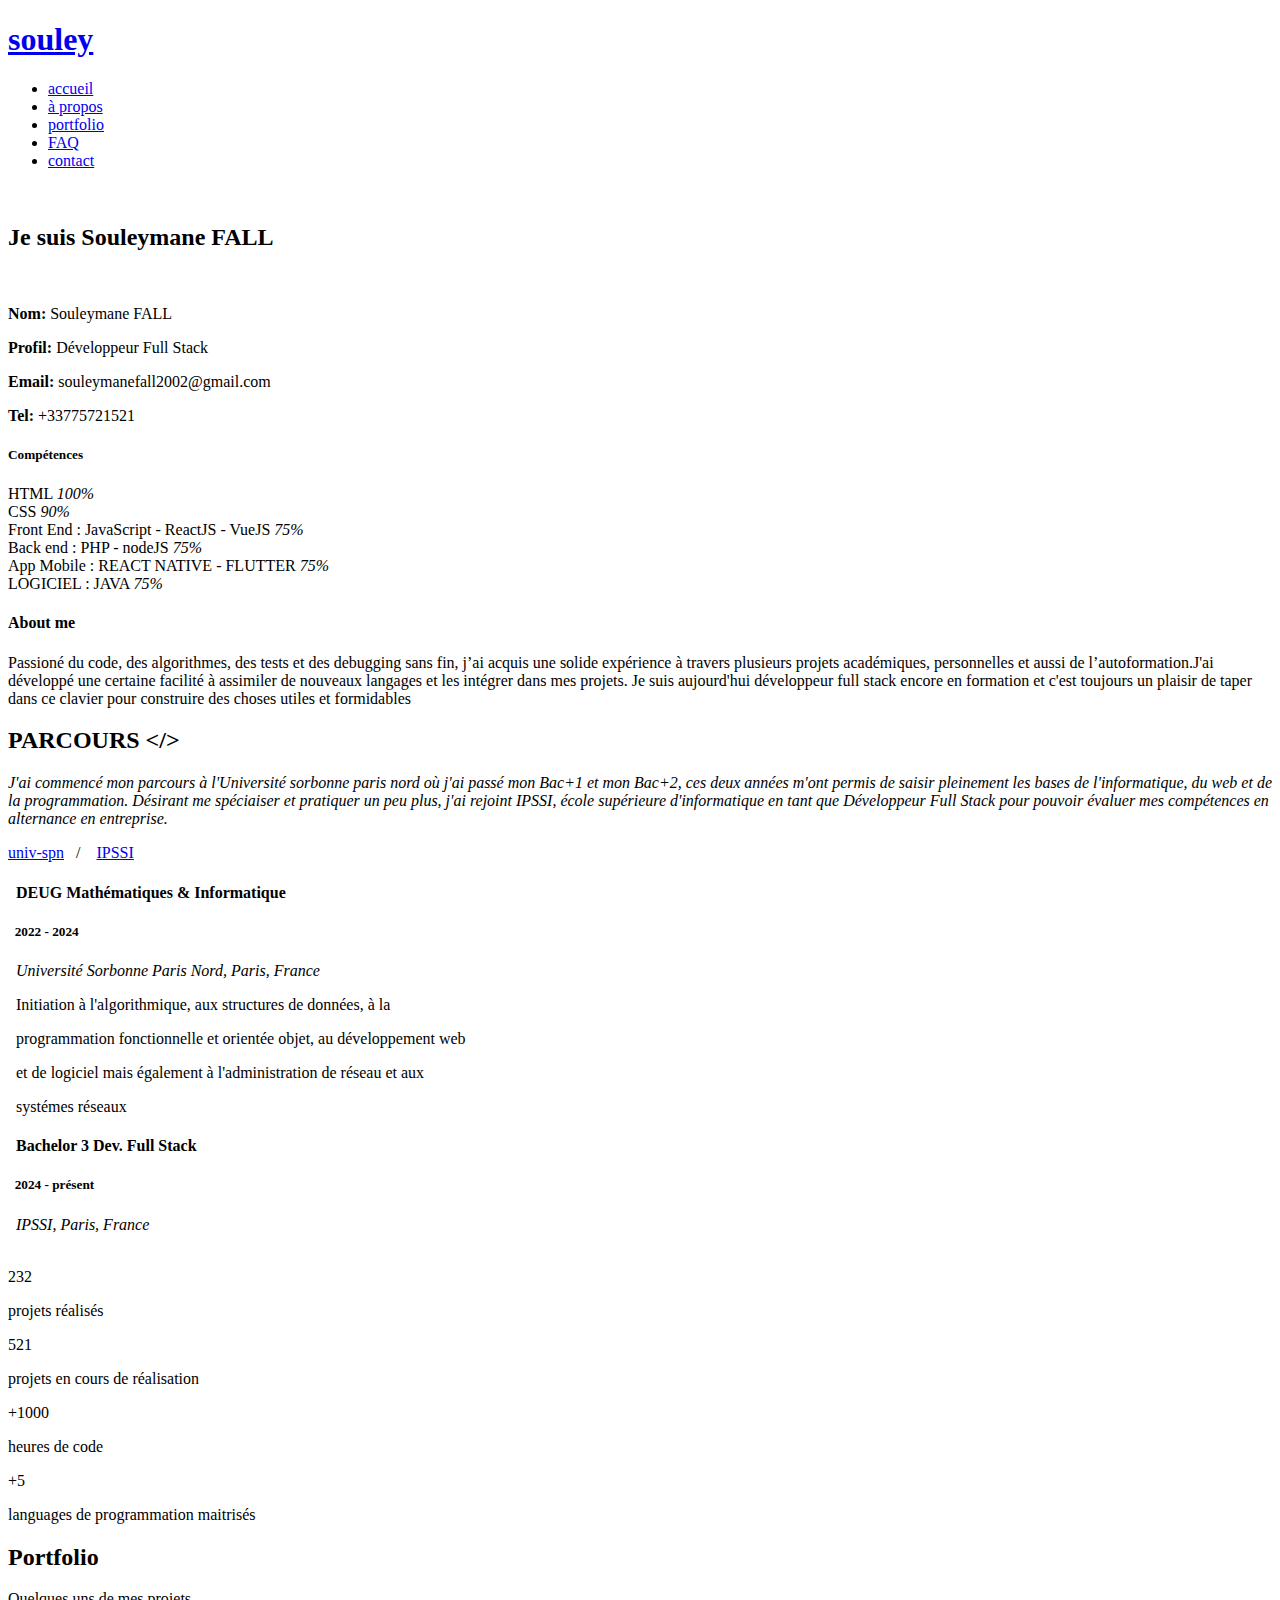
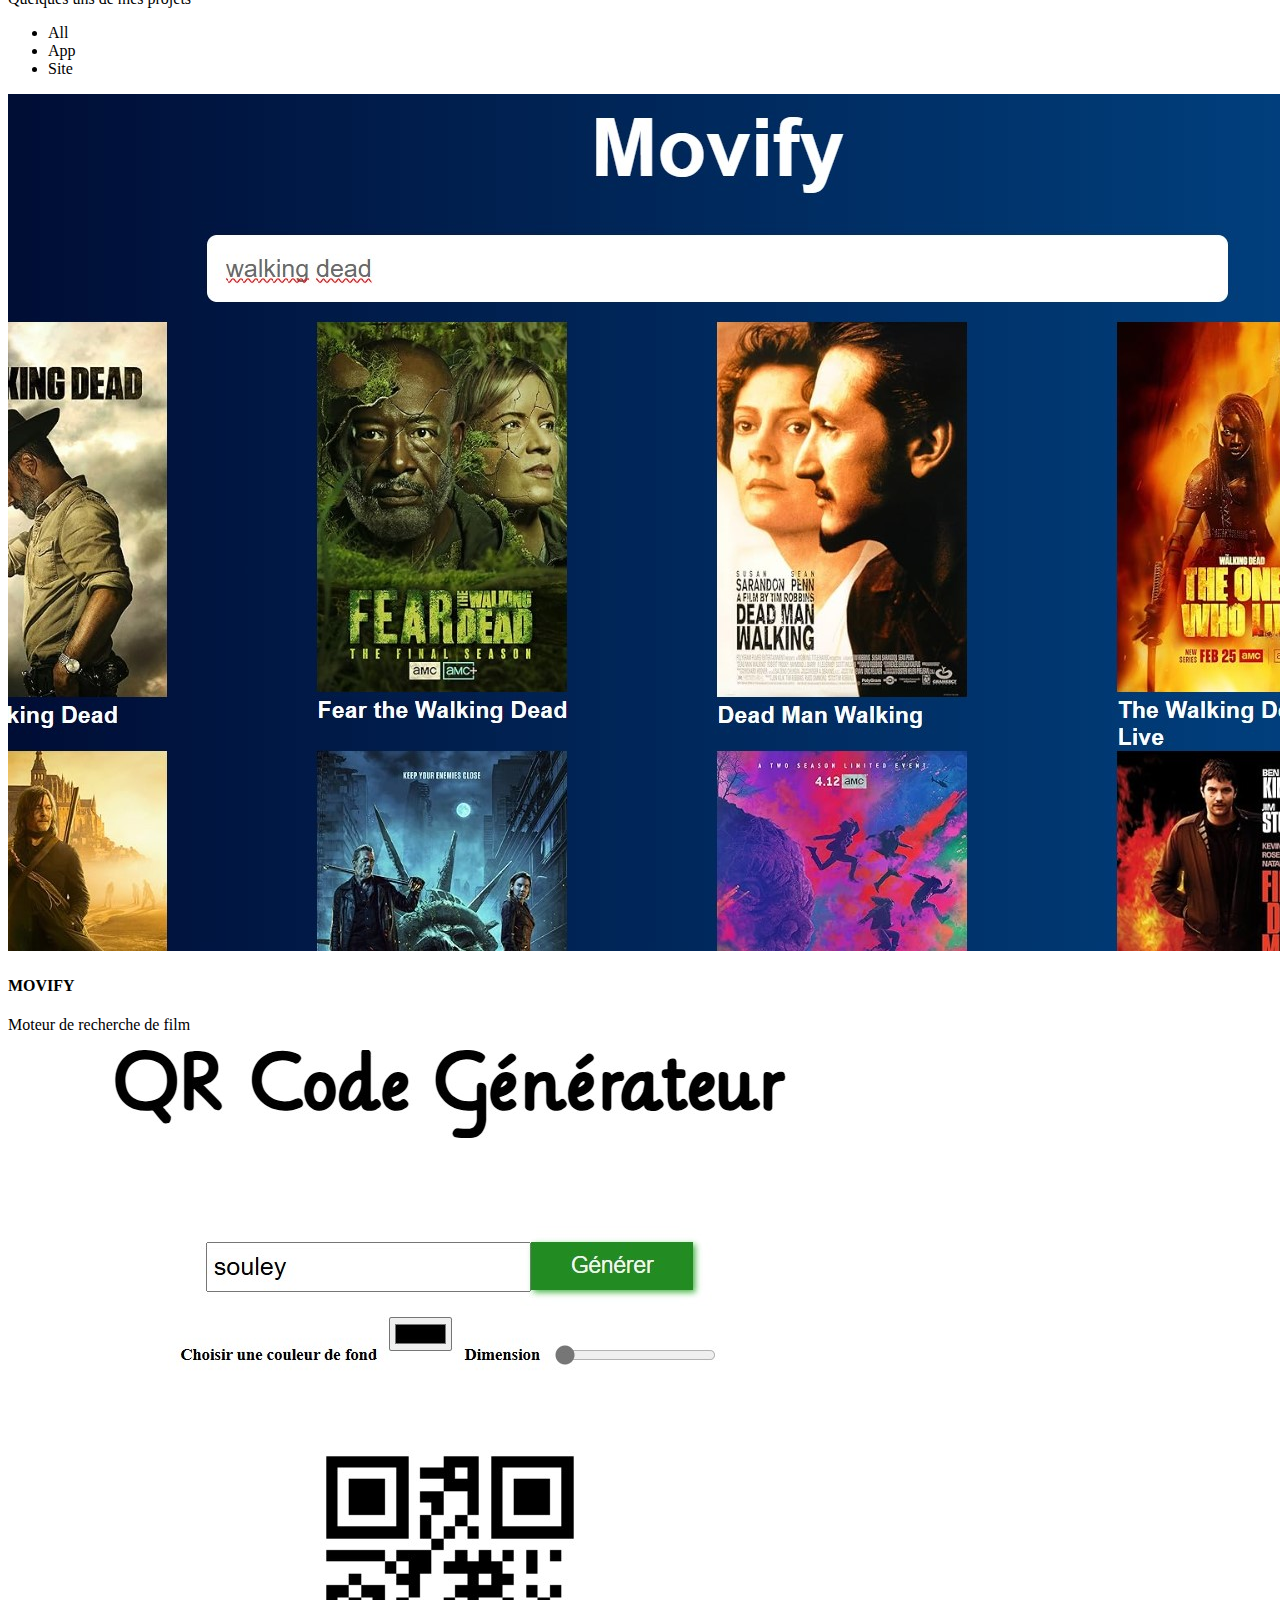
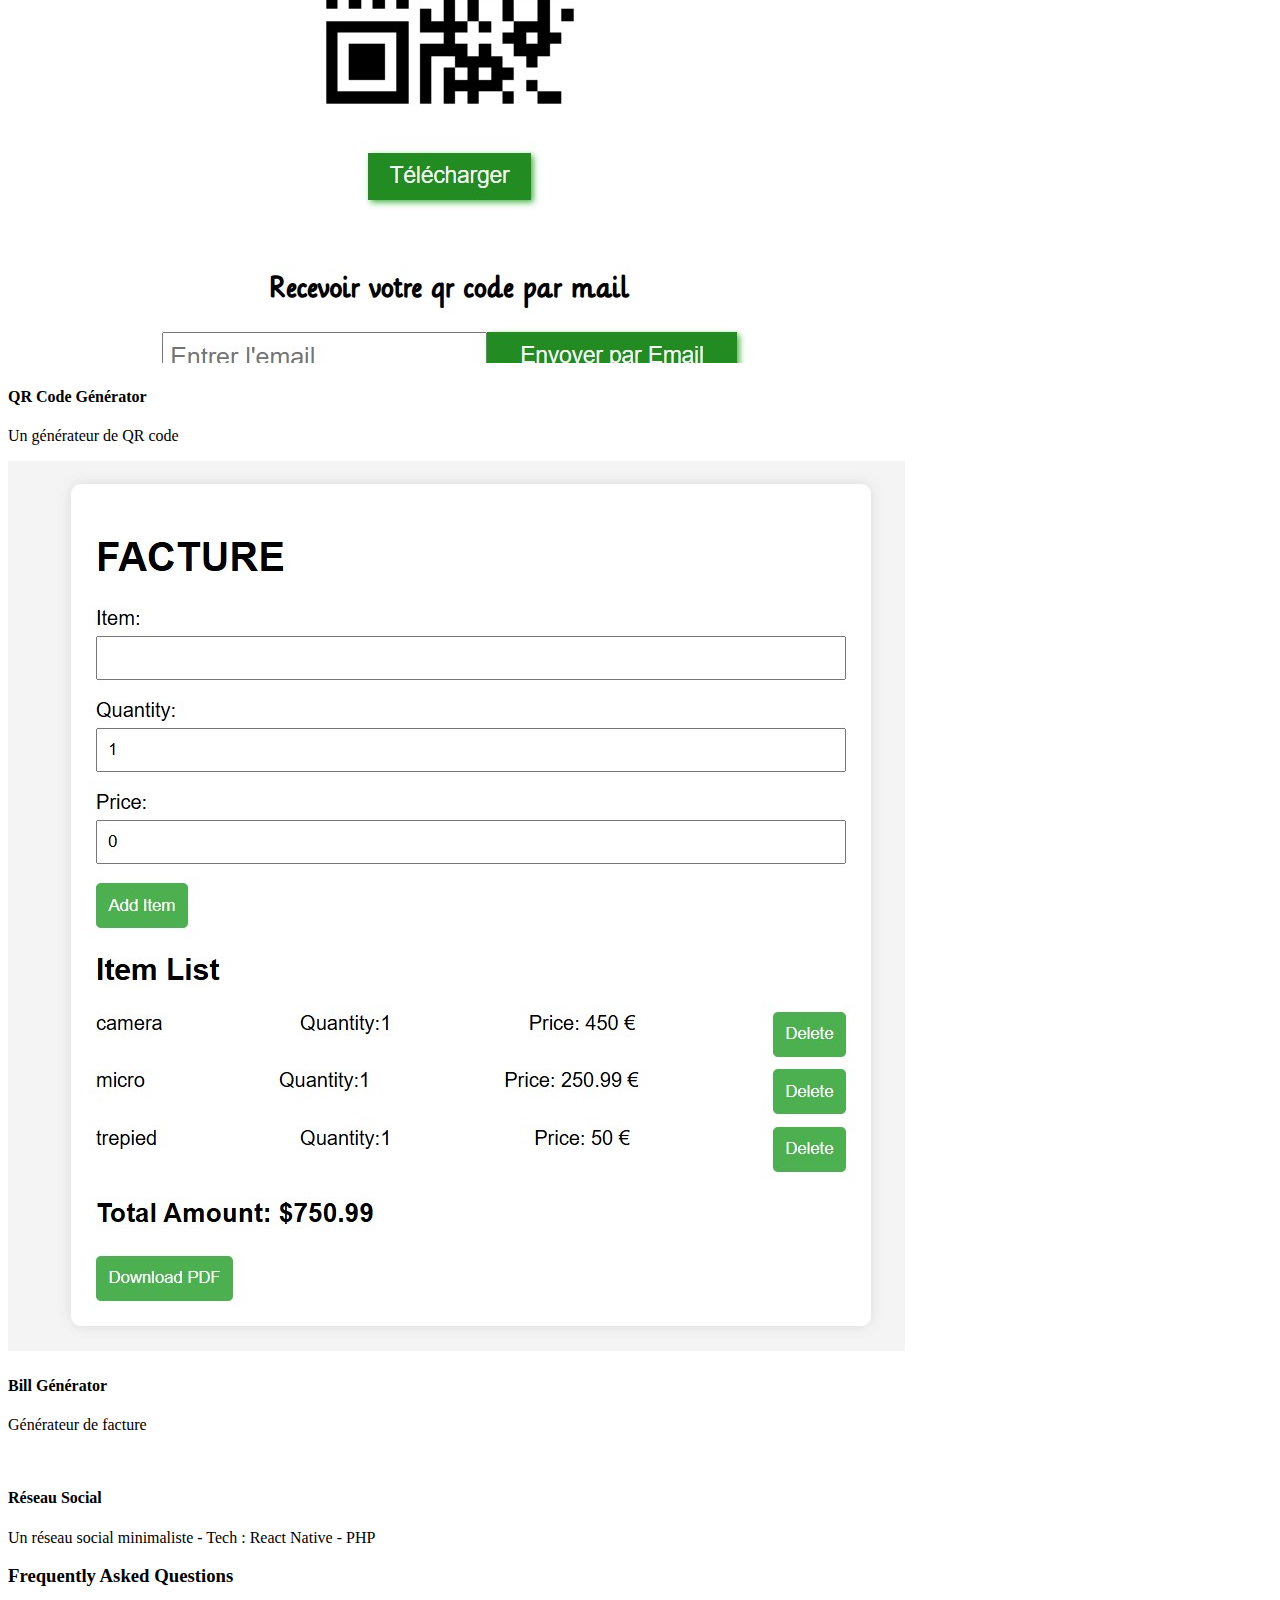
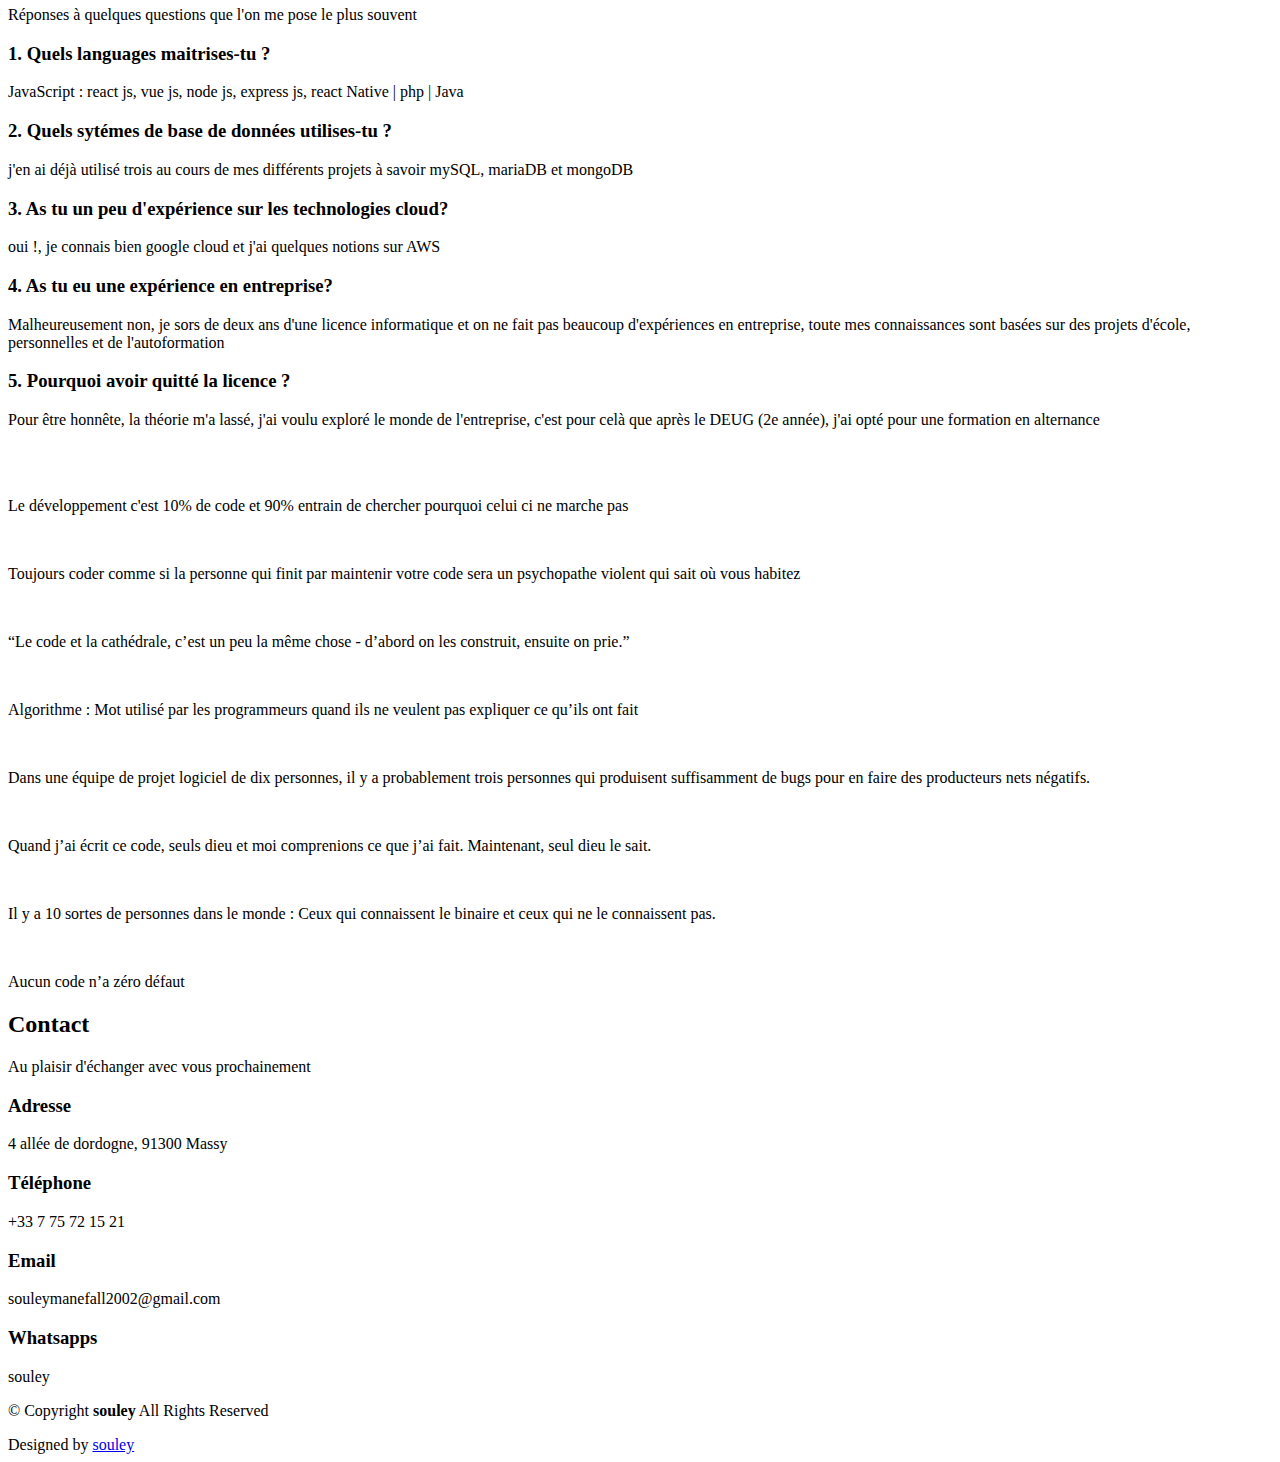
==== commit c3cb82cf: "Update index.html" ====
--- a/portfolio/index.html
+++ b/portfolio/index.html
@@ -247,48 +247,47 @@
           <ul class="portfolio-filters isotope-filters" data-aos="fade-up" data-aos-delay="100">
             <li data-filter="*" class="filter-active">All</li>
             <li data-filter=".filter-app">App</li>
-            <li data-filter=".filter-branding">Web Site</li> <!-- à changer -->
+            <li data-filter=".filter-branding">Site</li>
           </ul><!-- End Portfolio Filters -->
-
           <div class="row gy-4 isotope-container" data-aos="fade-up" data-aos-delay="200">
             <div class="col-lg-4 col-md-6 portfolio-item isotope-item filter-branding">
-                <img src="assets/img/portfolio/ecommerce.png" class="img-fluid" alt="">
-                <div class="portfolio-info">
-                  <h4>MOVIFY</h4>
-                  <p>Moteur de recherche de film</p>
-                  <a href="assets/img/movify.jpg" title="Branding 1" data-gallery="portfolio-gallery-branding" class="glightbox preview-link"><i class="bi bi-zoom-in"></i></a>
-                  <a href="https://github.com/souleyFall/movify" title="More Details" class="details-link"><i class="bi bi-link-45deg"></i></a>
-                </div>
-              </div><!-- End Portfolio Item -->
+              <img src="assets/img/movify.jpg" class="img-fluid" alt="">
+              <div class="portfolio-info">
+                <h4>MOVIFY</h4>
+                <p>Moteur de recherche de film</p>
+                <a href="assets/img/movify.jpg" title="Branding 1" data-gallery="portfolio-gallery-branding" class="glightbox preview-link"><i class="bi bi-zoom-in"></i></a>
+                <a href="https://github.com/souleyFall/movify" title="More Details" class="details-link"><i class="bi bi-link-45deg"></i></a>
+              </div>
+            </div><!-- End Portfolio Item -->
             <div class="col-lg-4 col-md-6 portfolio-item isotope-item filter-branding">
-                <img src="assets/img/portfolio/ecommerce.png" class="img-fluid" alt="">
-                <div class="portfolio-info">
-                  <h4>Qr code Generator/h4>
-                  <p>Un générateur de QR CODE</p>
-                  <a href="assets/img/qrcode.jpg" title="Branding 2" data-gallery="portfolio-gallery-branding" class="glightbox preview-link"><i class="bi bi-zoom-in"></i></a>
-                  <a href="https://github.com/souleyFall/qrcode-generator" title="More Details" class="details-link"><i class="bi bi-link-45deg"></i></a>
-                </div>
-              </div><!-- End Portfolio Item -->
+              <img src="assets/img/qrcode.jpg" class="img-fluid" alt="">
+              <div class="portfolio-info">
+                <h4>QR Code Générator</h4>
+                <p>Un générateur de QR code</p>
+                <a href="assets/img/qrcode.jpg" title="Branding 2" data-gallery="portfolio-gallery-branding" class="glightbox preview-link"><i class="bi bi-zoom-in"></i></a>
+                <a href="https://github.com/souleyFall/qrcode-generator" title="More Details" class="details-link"><i class="bi bi-link-45deg"></i></a>
+              </div>
+            </div><!-- End Portfolio Item -->
             <div class="col-lg-4 col-md-6 portfolio-item isotope-item filter-branding">
-                <img src="assets/img/portfolio/ecommerce.png" class="img-fluid" alt="">
-                <div class="portfolio-info">
-                  <h4>Bill Generator/h4>
-                  <p>Un générateur de facture</p>
-                  <a href="assets/img/facture.jpg" title="Branding 3" data-gallery="portfolio-gallery-branding" class="glightbox preview-link"><i class="bi bi-zoom-in"></i></a>
-                  <a href="https://github.com/souleyFall/bill-generator" title="More Details" class="details-link"><i class="bi bi-link-45deg"></i></a>
-                </div>
-              </div><!-- End Portfolio Item -->
-            <div class="col-lg-4 col-md-6 portfolio-item isotope-item filter-app">
-              <img src="assets/img/portfolio/reseau.jpg" class="img-fluid" alt="">
+              <img src="assets/img/facture.jpg" class="img-fluid" alt="">
               <div class="portfolio-info">
-                <h4>réseau social</h4>
-                <p>Un réseau social</p>
-                <a href="assets/img/portfolio/reseau.jpg" title="App 1" data-gallery="portfolio-gallery-app" class="glightbox preview-link"><i class="bi bi-zoom-in"></i></a>
-                <a href="projets/encours.html" title="More Details" class="details-link"><i class="bi bi-link-45deg"></i></a>
+                <h4>Bill Générator</h4>
+                <p>Générateur de facture</p>
+                <a href="assets/img/facture.jpg" title="Branding 2" data-gallery="portfolio-gallery-branding" class="glightbox preview-link"><i class="bi bi-zoom-in"></i></a>
+                <a href="https://github.com/souleyFall/bill-generator" title="More Details" class="details-link"><i class="bi bi-link-45deg"></i></a>
+              </div>
+            </div><!-- End Portfolio Item -->
+             <div class="col-lg-4 col-md-6 portfolio-item isotope-item filter-app">
+              <img src="assets/img/portfolio/app-3.jpg" class="img-fluid" alt="">
+              <div class="portfolio-info">
+                <h4>Réseau Social</h4>
+                <p>Un réseau social minimaliste - Tech : React Native - PHP</p>
+                <a href="assets/img/portfolio/app-3.jpg" title="App 3" data-gallery="portfolio-gallery-app" class="glightbox preview-link"><i class="bi bi-zoom-in"></i></a>
+                <a href="portfolio-details.html" title="More Details" class="details-link"><i class="bi bi-link-45deg"></i></a>
               </div>
             </div><!-- End Portfolio Item -->
           </div><!-- End Portfolio Container -->
-
+          
         </div>
 
       </div>
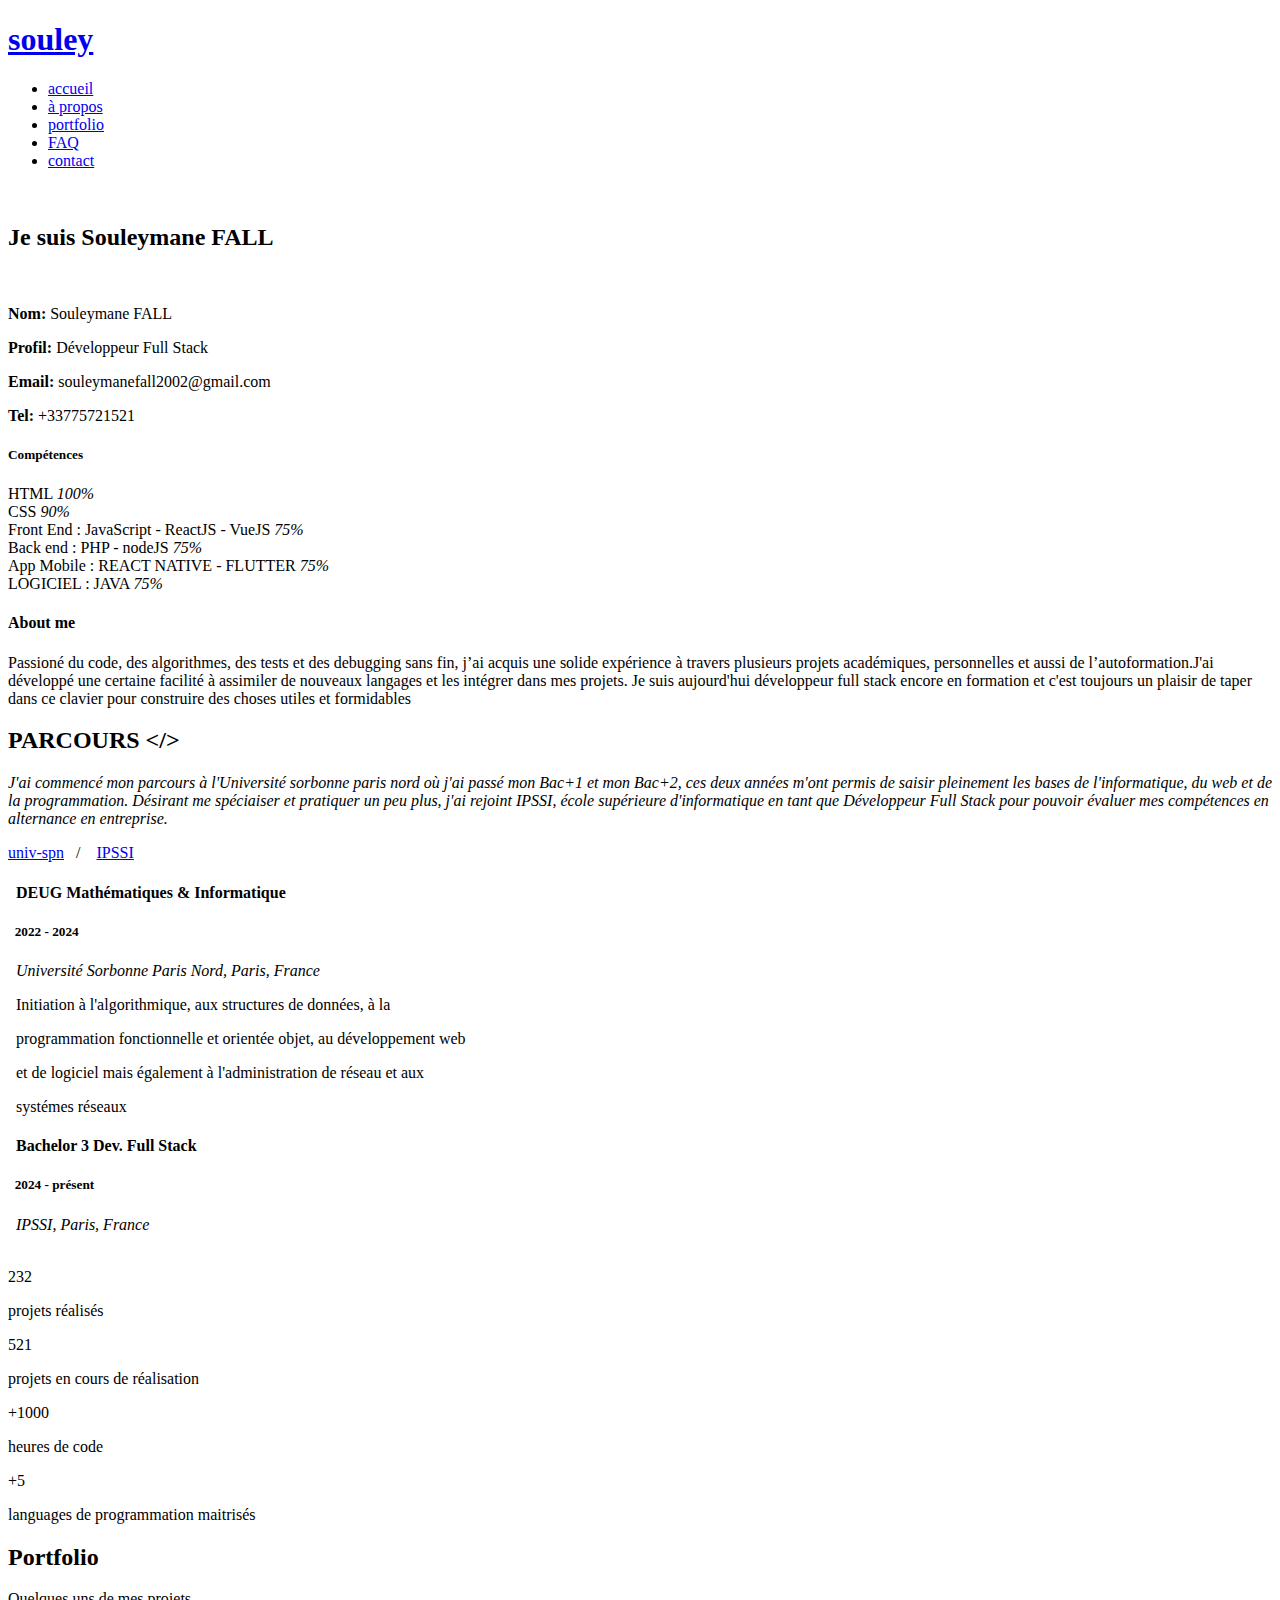
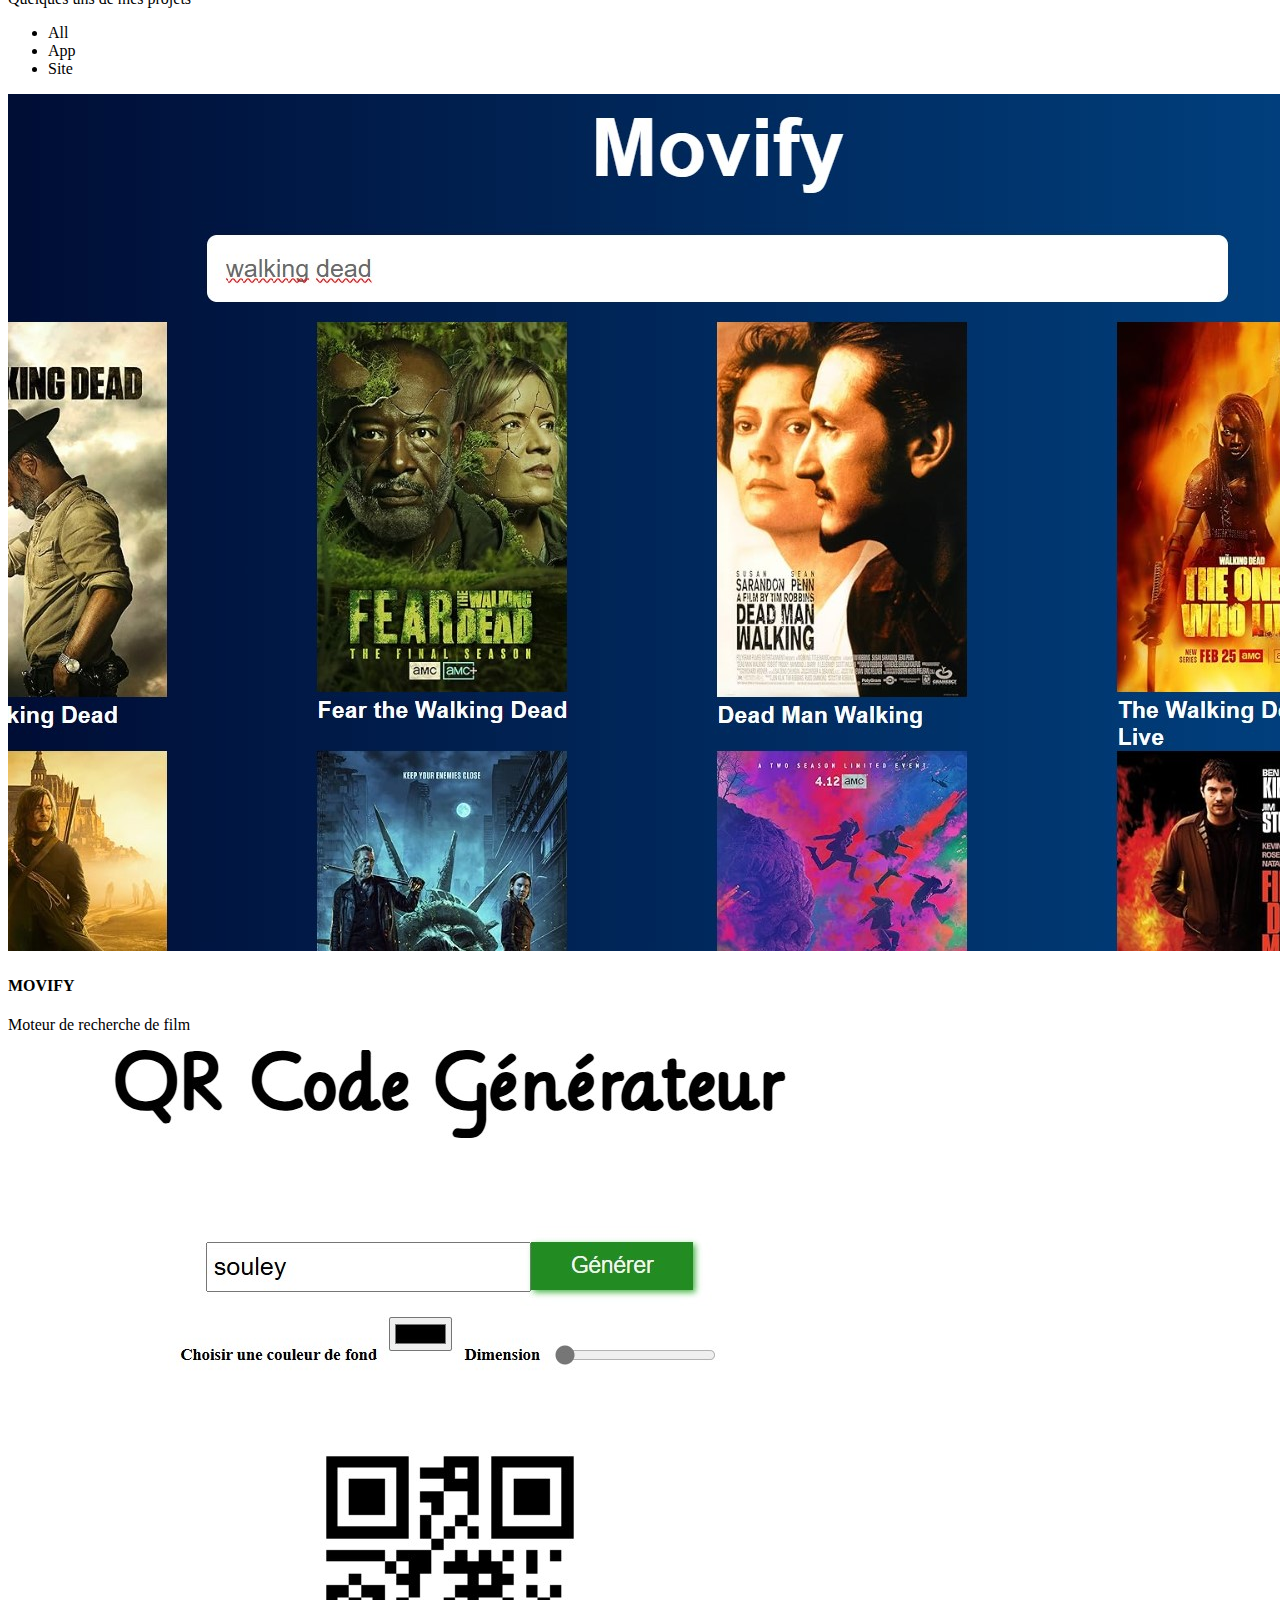
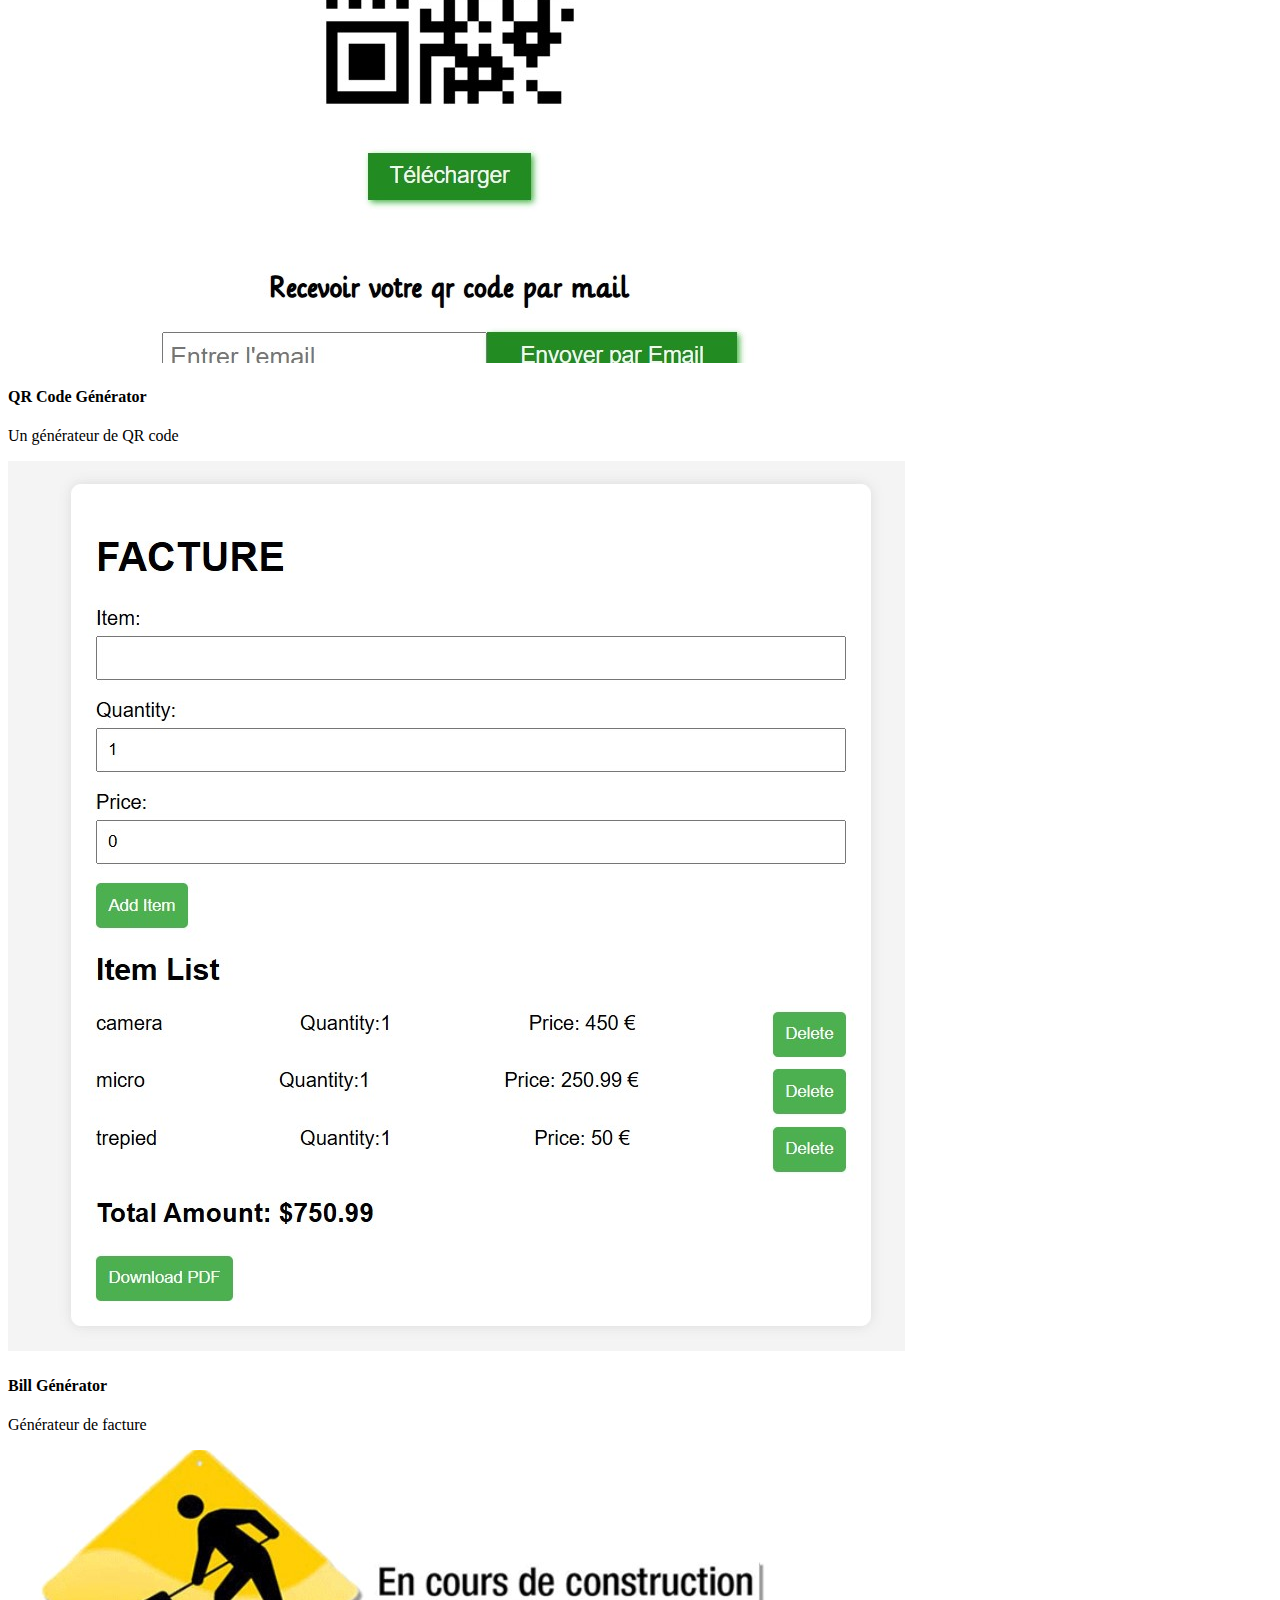
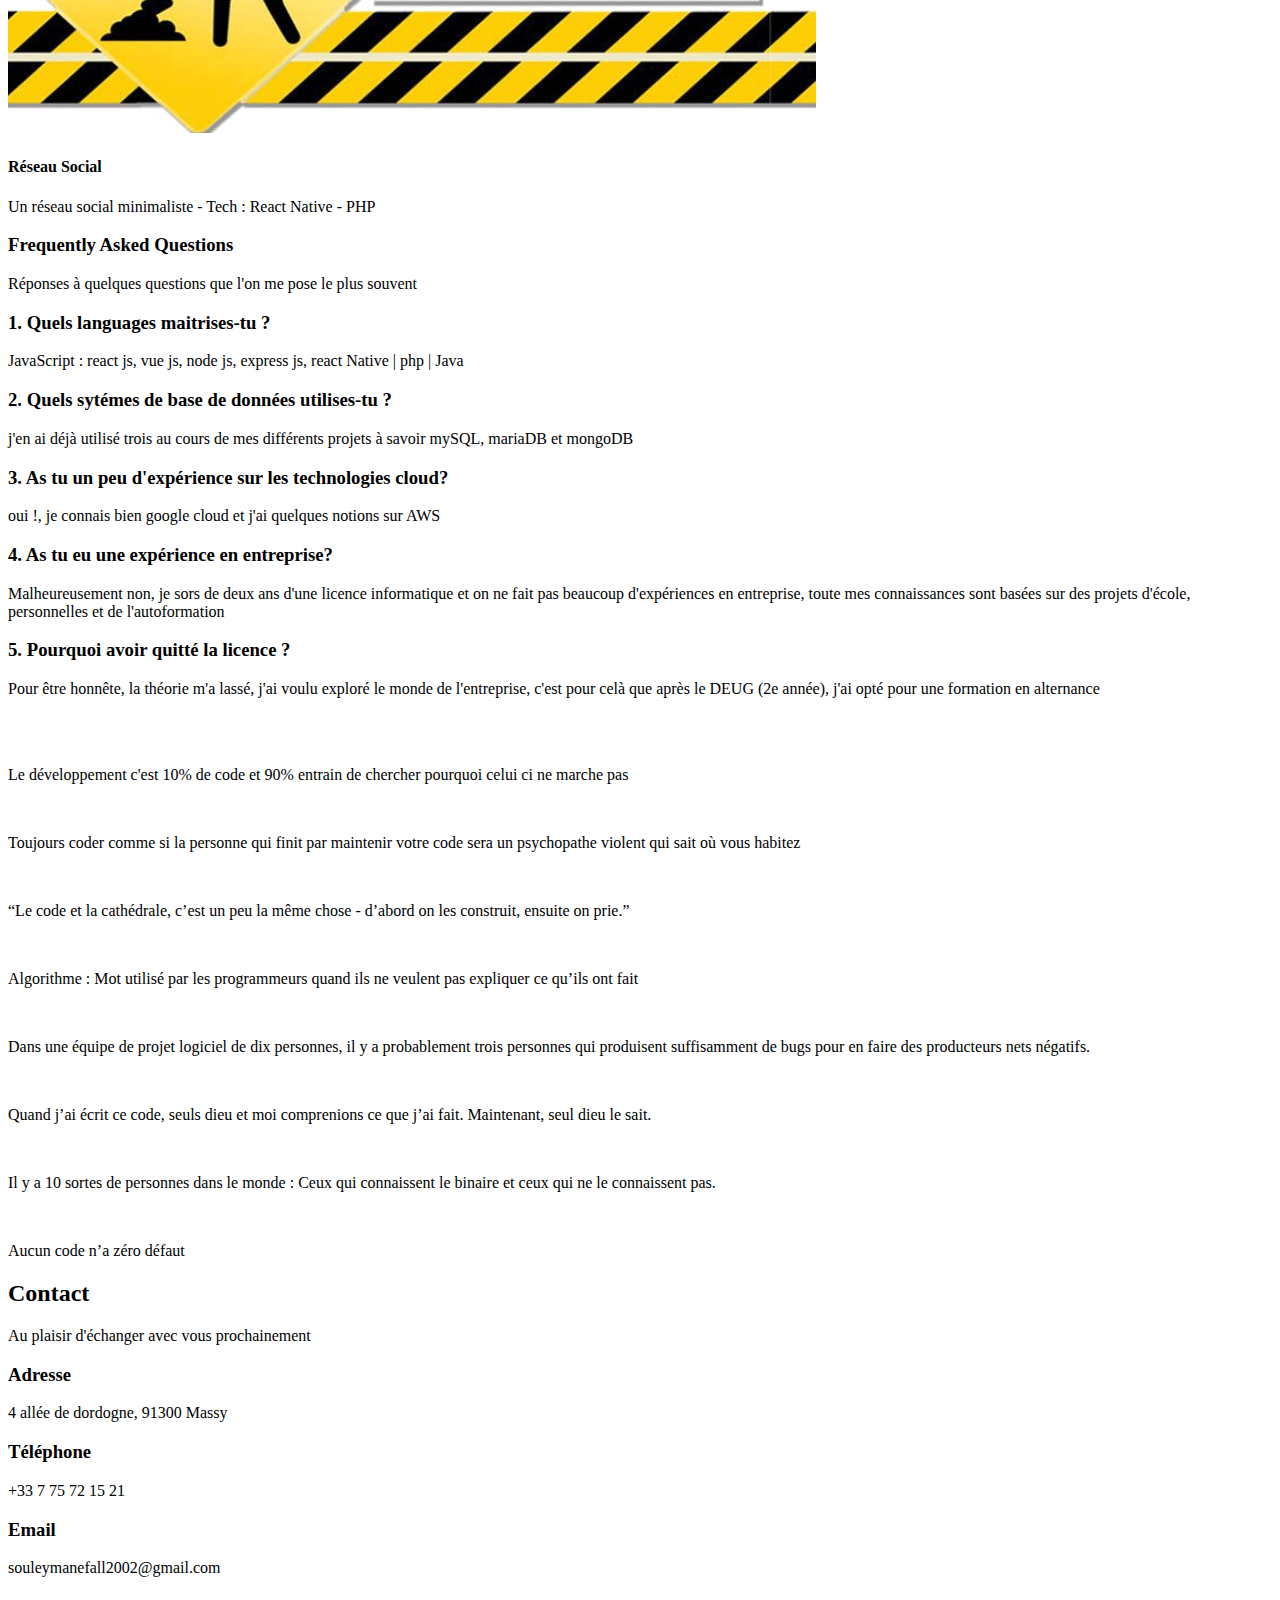
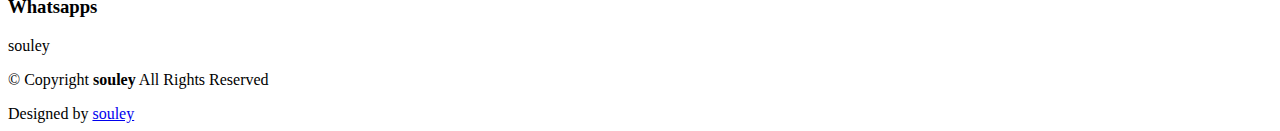
==== commit f6b1caf0: "Update index.html" ====
--- a/portfolio/index.html
+++ b/portfolio/index.html
@@ -273,17 +273,17 @@
               <div class="portfolio-info">
                 <h4>Bill Générator</h4>
                 <p>Générateur de facture</p>
-                <a href="assets/img/facture.jpg" title="Branding 2" data-gallery="portfolio-gallery-branding" class="glightbox preview-link"><i class="bi bi-zoom-in"></i></a>
+                <a href="assets/img/facture.jpg" title="Branding 3" data-gallery="portfolio-gallery-branding" class="glightbox preview-link"><i class="bi bi-zoom-in"></i></a>
                 <a href="https://github.com/souleyFall/bill-generator" title="More Details" class="details-link"><i class="bi bi-link-45deg"></i></a>
               </div>
             </div><!-- End Portfolio Item -->
              <div class="col-lg-4 col-md-6 portfolio-item isotope-item filter-app">
-              <img src="assets/img/portfolio/app-3.jpg" class="img-fluid" alt="">
+              <img src="assets/img/encours.jpg" class="img-fluid" alt="">
               <div class="portfolio-info">
                 <h4>Réseau Social</h4>
                 <p>Un réseau social minimaliste - Tech : React Native - PHP</p>
-                <a href="assets/img/portfolio/app-3.jpg" title="App 3" data-gallery="portfolio-gallery-app" class="glightbox preview-link"><i class="bi bi-zoom-in"></i></a>
-                <a href="portfolio-details.html" title="More Details" class="details-link"><i class="bi bi-link-45deg"></i></a>
+                <a href="assets/img/encours.jpg" title="App 1" data-gallery="portfolio-gallery-app" class="glightbox preview-link"><i class="bi bi-zoom-in"></i></a>
+                <a href="encours.html" title="More Details" class="details-link"><i class="bi bi-link-45deg"></i></a>
               </div>
             </div><!-- End Portfolio Item -->
           </div><!-- End Portfolio Container -->
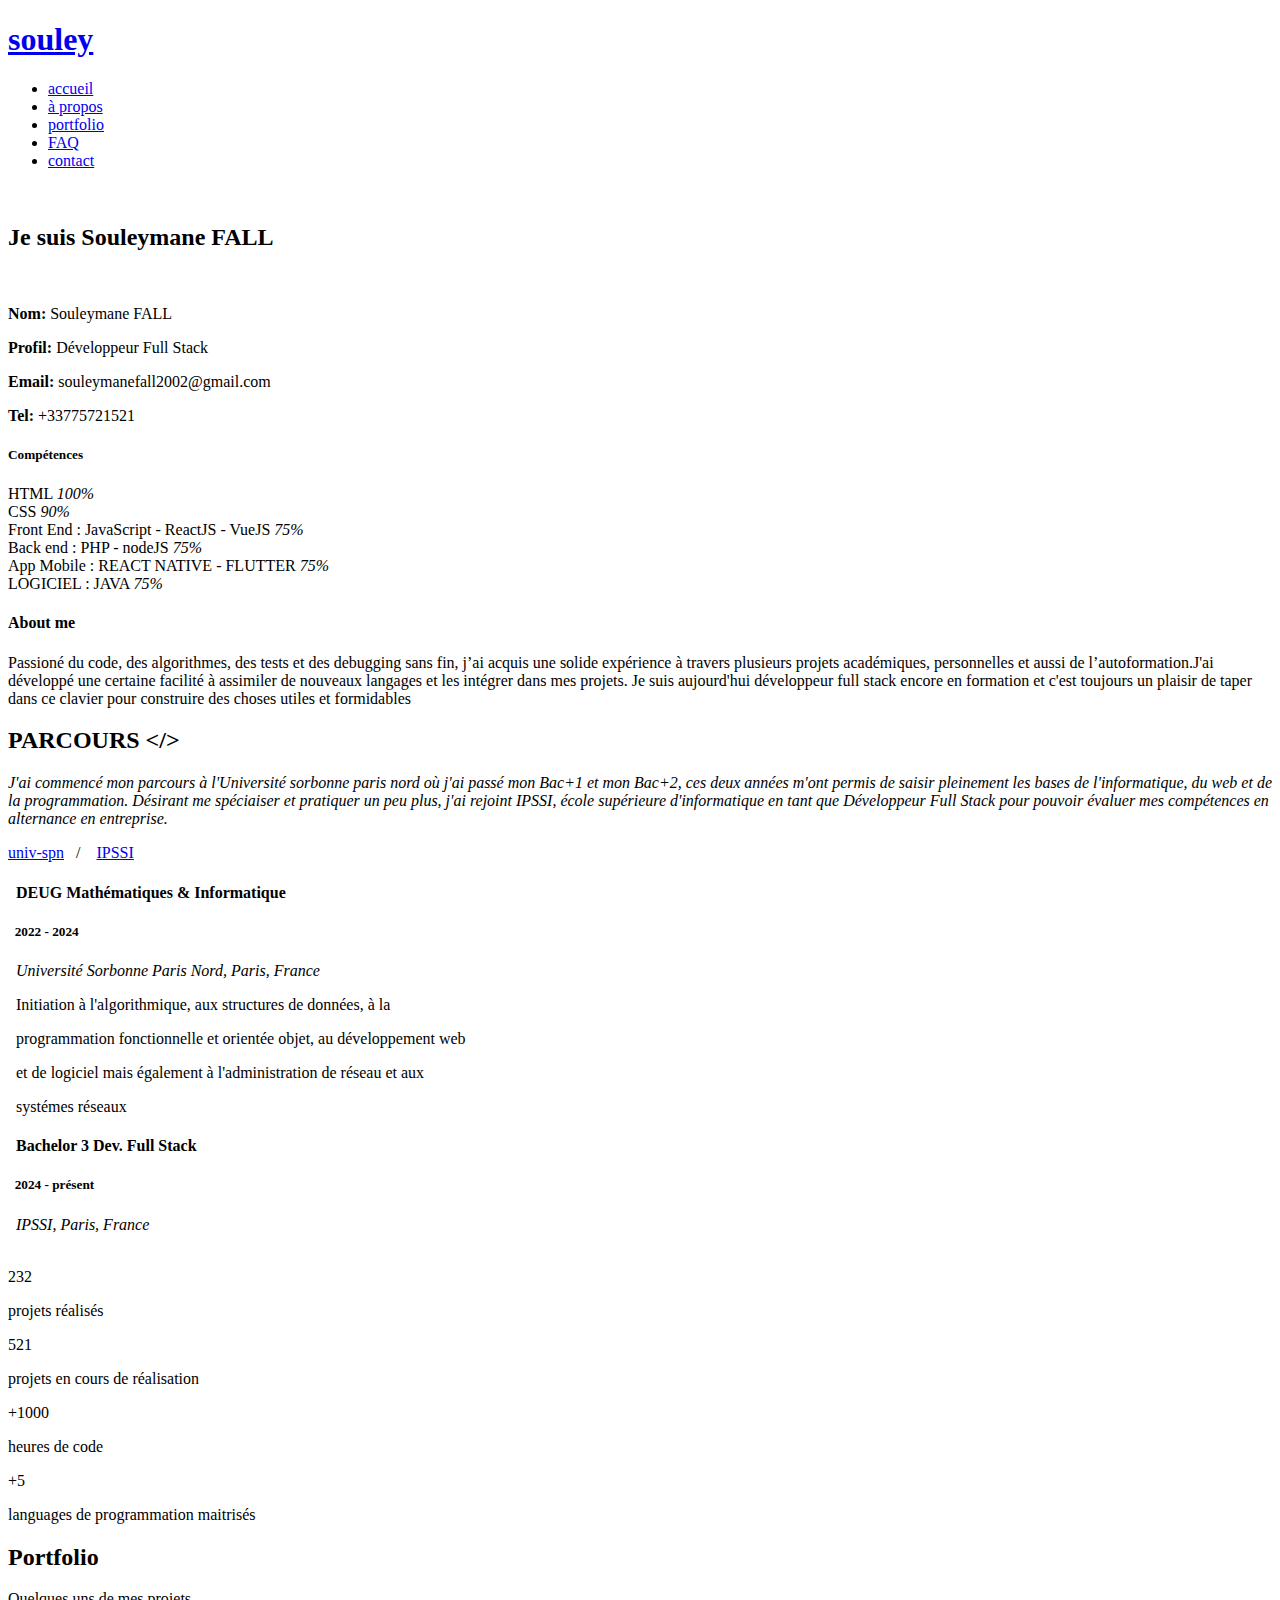
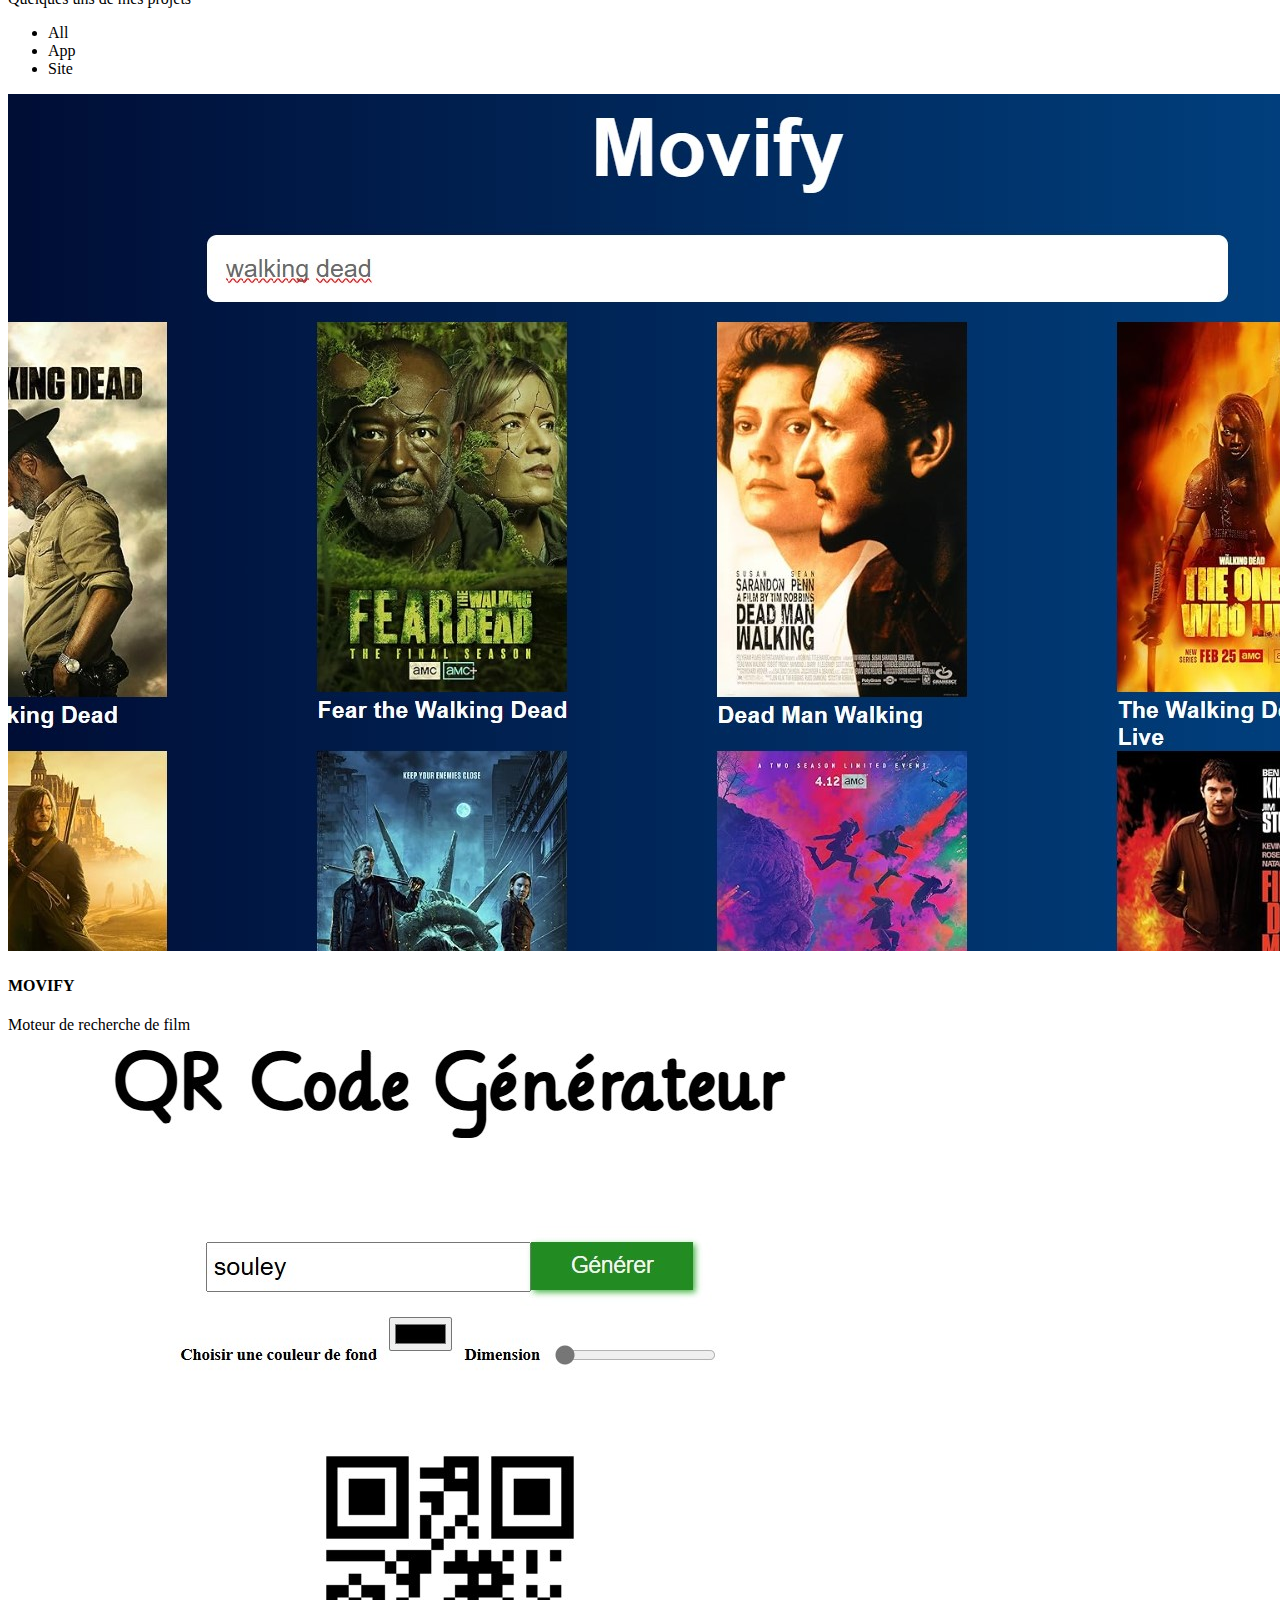
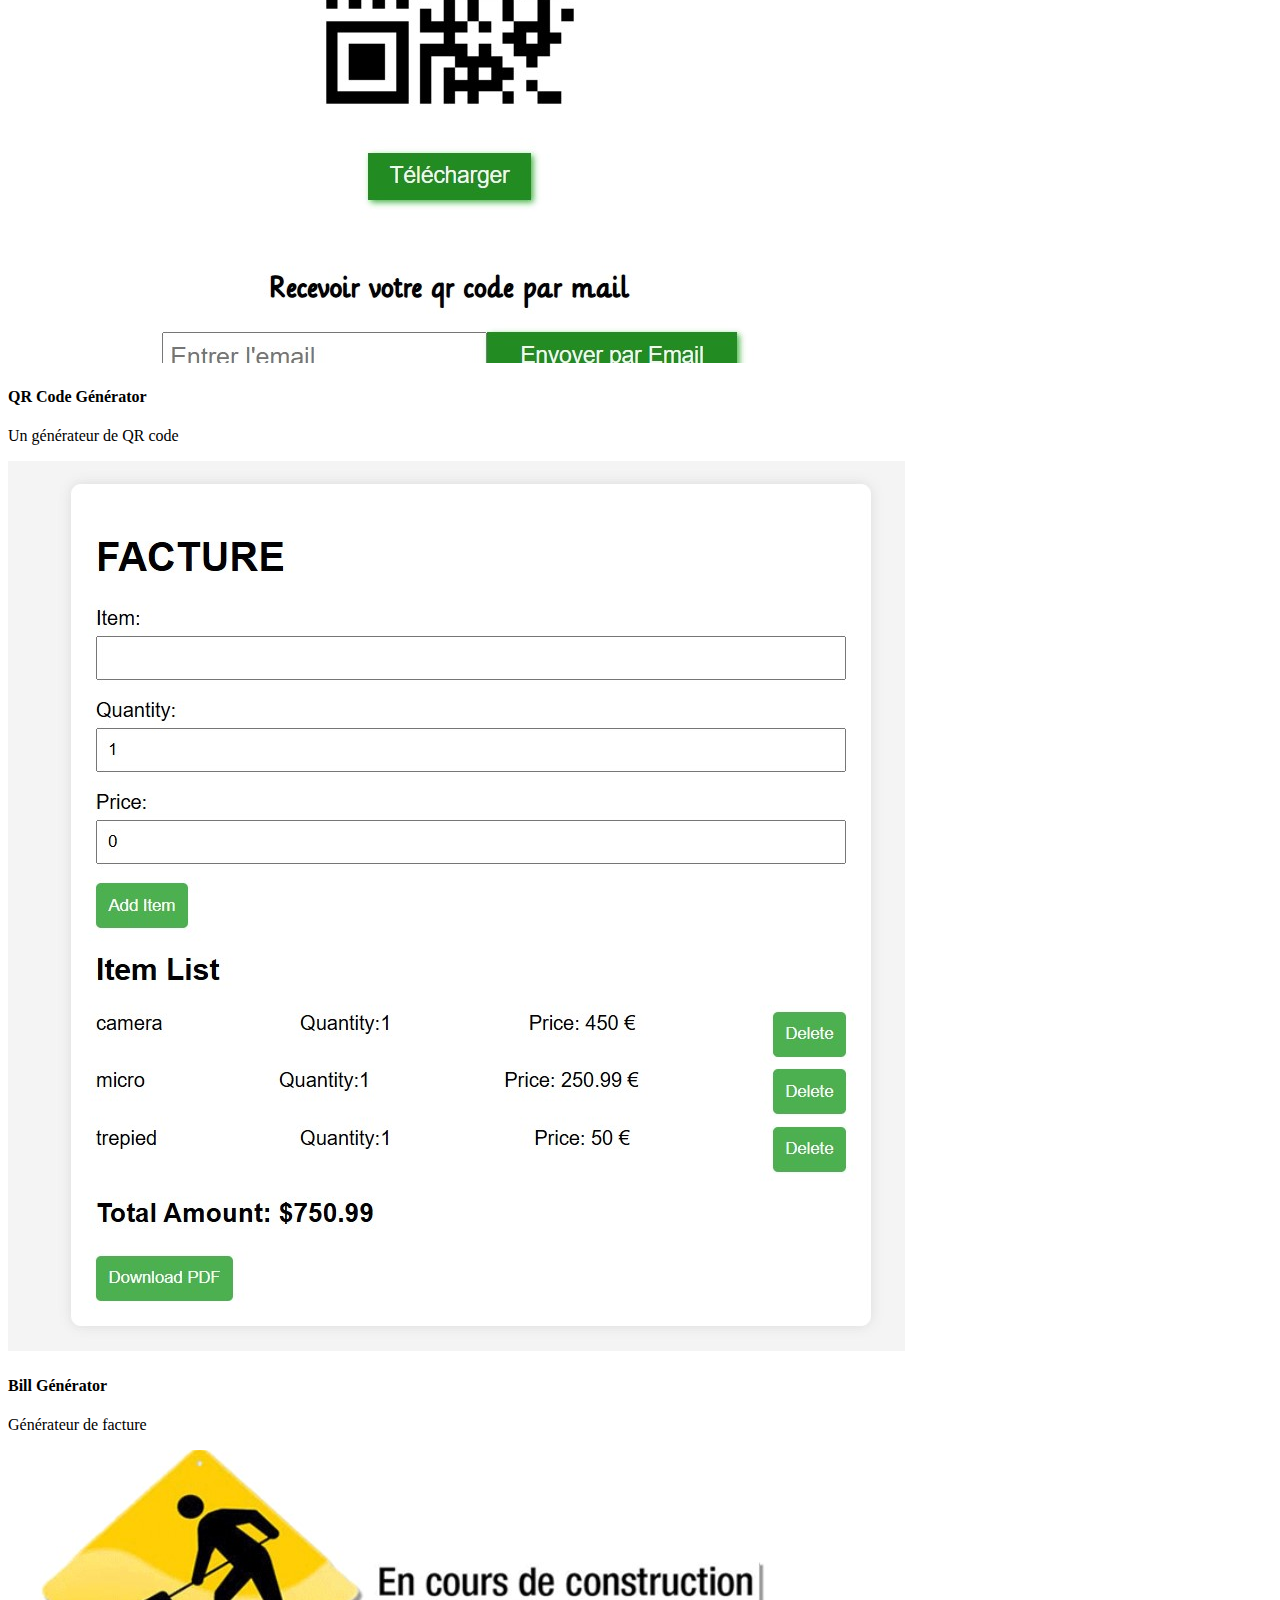
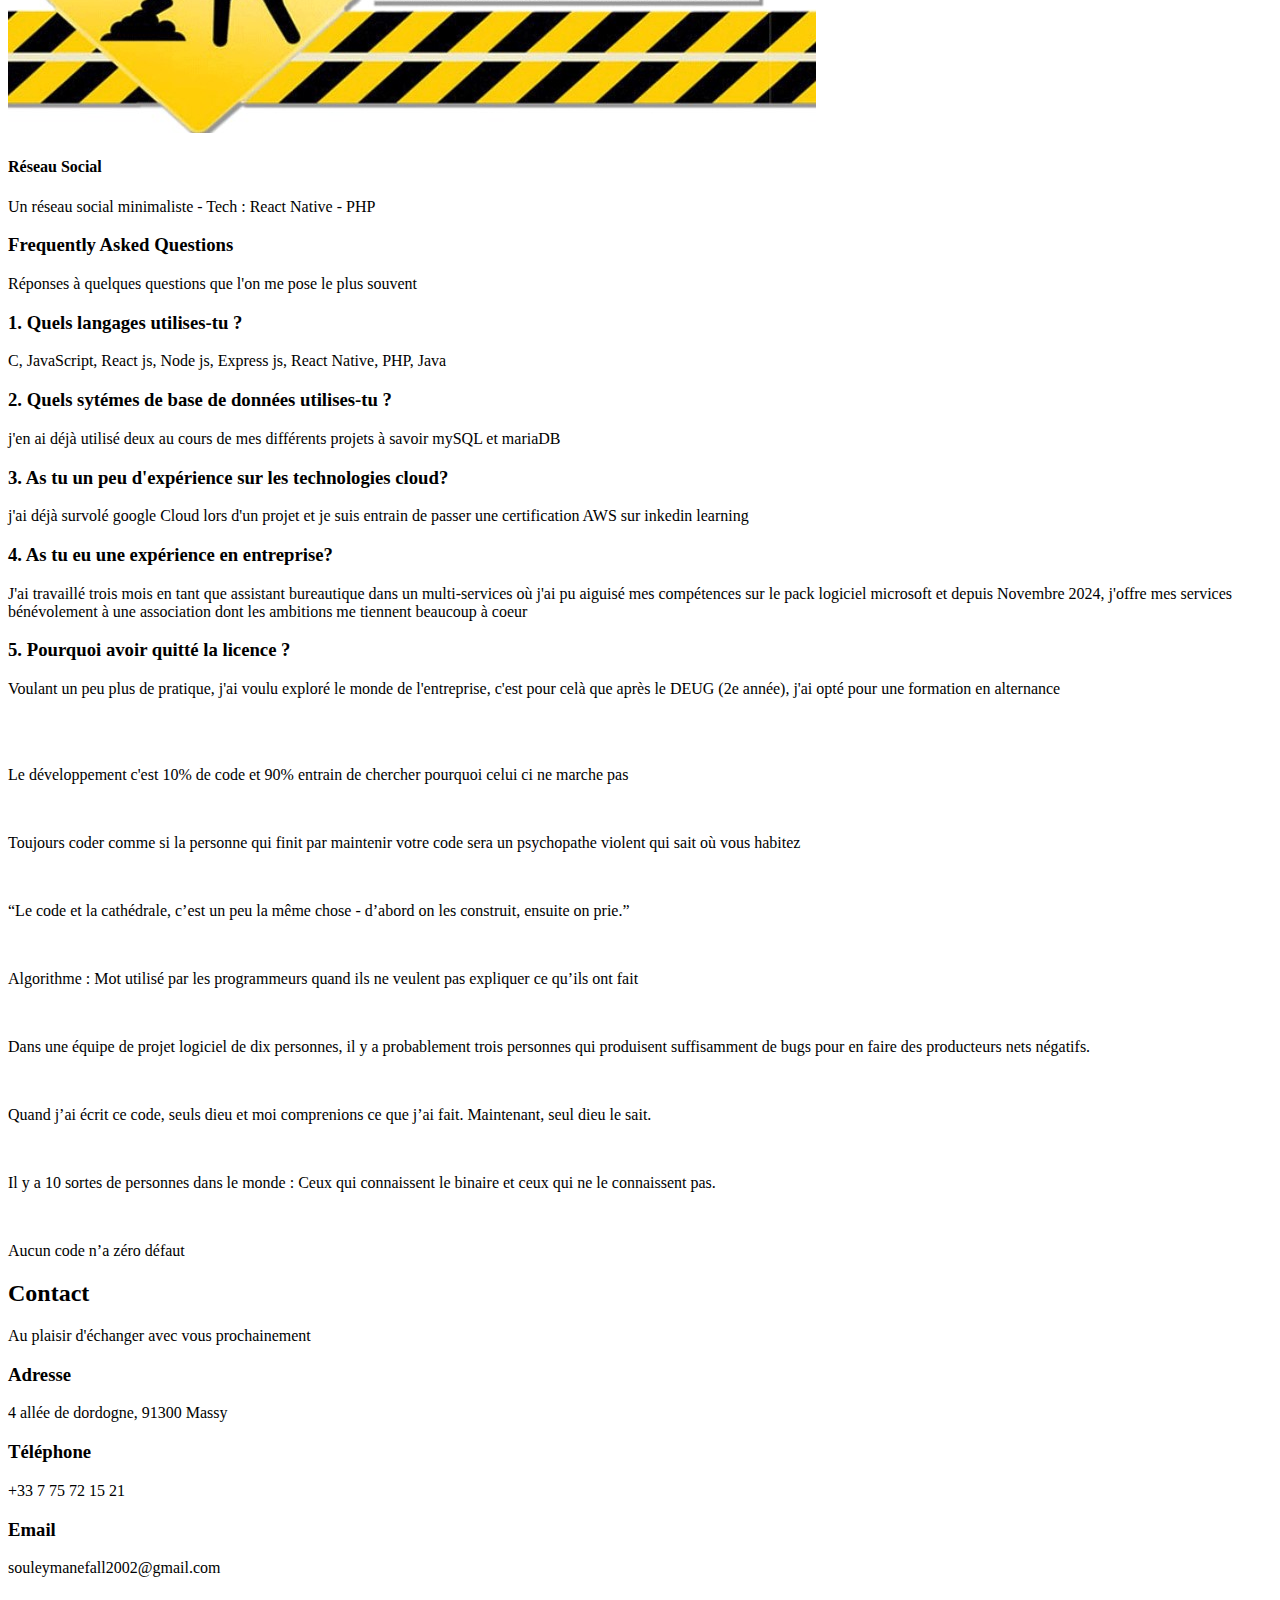
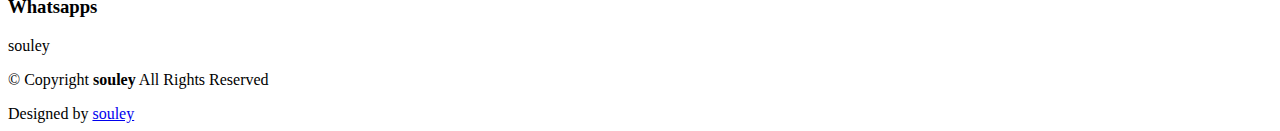
==== commit 47c6679a: "Update index.html" ====
--- a/portfolio/index.html
+++ b/portfolio/index.html
@@ -61,7 +61,7 @@
 
       <div class="container d-flex flex-column align-items-center justify-content-center text-center" data-aos="fade-up" data-aos-delay="100">
         <h2>Je suis Souleymane FALL</h2>
-        <p><span class="typed" data-typed-items="Etudiant, Développeur Full Stack, un ''magicien'' du code"></span></p>
+        <p><span class="typed" data-typed-items="Etudiant, Développeur, Concepteur"></span></p>
       </div>
 
     </section><!-- /Hero Section -->
@@ -315,9 +315,9 @@
 
             <div class="faq-container">
               <div class="faq-item faq-active">
-                <h3><span class="num">1.</span> <span>Quels languages maitrises-tu ?</span></h3>
+                <h3><span class="num">1.</span> <span>Quels langages utilises-tu ?</span></h3>
                 <div class="faq-content">
-                  <p>JavaScript : react js, vue js, node js, express js, react Native | php | Java</p>
+                  <p>C, JavaScript, React js, Node js, Express js, React Native, PHP, Java</p>
                 </div>
                 <i class="faq-toggle bi bi-chevron-right"></i>
               </div><!-- End Faq item-->
@@ -325,7 +325,7 @@
               <div class="faq-item">
                 <h3><span class="num">2.</span> <span>Quels sytémes de base de données utilises-tu ?</span></h3>
                 <div class="faq-content">
-                  <p>j'en ai déjà utilisé trois au cours de mes différents projets à savoir mySQL, mariaDB et mongoDB</p>
+                  <p>j'en ai déjà utilisé deux au cours de mes différents projets à savoir mySQL et mariaDB</p>
                 </div>
                 <i class="faq-toggle bi bi-chevron-right"></i>
               </div><!-- End Faq item-->
@@ -333,7 +333,7 @@
               <div class="faq-item">
                 <h3><span class="num">3.</span> <span>As tu un peu d'expérience sur les technologies cloud?</span></h3>
                 <div class="faq-content">
-                  <p>oui !, je connais bien google cloud et j'ai quelques notions sur AWS</p>
+                  <p>j'ai déjà survolé google Cloud lors d'un projet et je suis entrain de passer une certification AWS sur inkedin learning</p>
                 </div>
                 <i class="faq-toggle bi bi-chevron-right"></i>
               </div><!-- End Faq item-->
@@ -341,7 +341,7 @@
               <div class="faq-item">
                 <h3><span class="num">4.</span> <span>As tu eu une expérience en entreprise?</span></h3>
                 <div class="faq-content">
-                  <p>Malheureusement non, je sors de deux ans d'une licence informatique et on ne fait pas beaucoup d'expériences en entreprise, toute mes connaissances sont basées sur des projets d'école, personnelles et de l'autoformation</p>
+                  <p>J'ai travaillé trois mois en tant que assistant bureautique dans un multi-services où j'ai pu aiguisé mes compétences sur le pack logiciel microsoft et depuis Novembre 2024, j'offre mes services bénévolement à une association dont les ambitions me tiennent beaucoup à coeur</p>
                 </div>
                 <i class="faq-toggle bi bi-chevron-right"></i>
               </div><!-- End Faq item-->
@@ -349,7 +349,7 @@
               <div class="faq-item">
                 <h3><span class="num">5.</span> <span>Pourquoi avoir quitté la licence ?</span></h3>
                 <div class="faq-content">
-                  <p>Pour être honnête, la théorie m'a lassé, j'ai voulu exploré le monde de l'entreprise, c'est pour celà que après le DEUG (2e année), j'ai opté pour une formation en alternance</p>
+                  <p>Voulant un peu plus de pratique, j'ai voulu exploré le monde de l'entreprise, c'est pour celà que après le DEUG (2e année), j'ai opté pour une formation en alternance</p>
                 </div>
                 <i class="faq-toggle bi bi-chevron-right"></i> 
               </div><!-- End Faq item-->
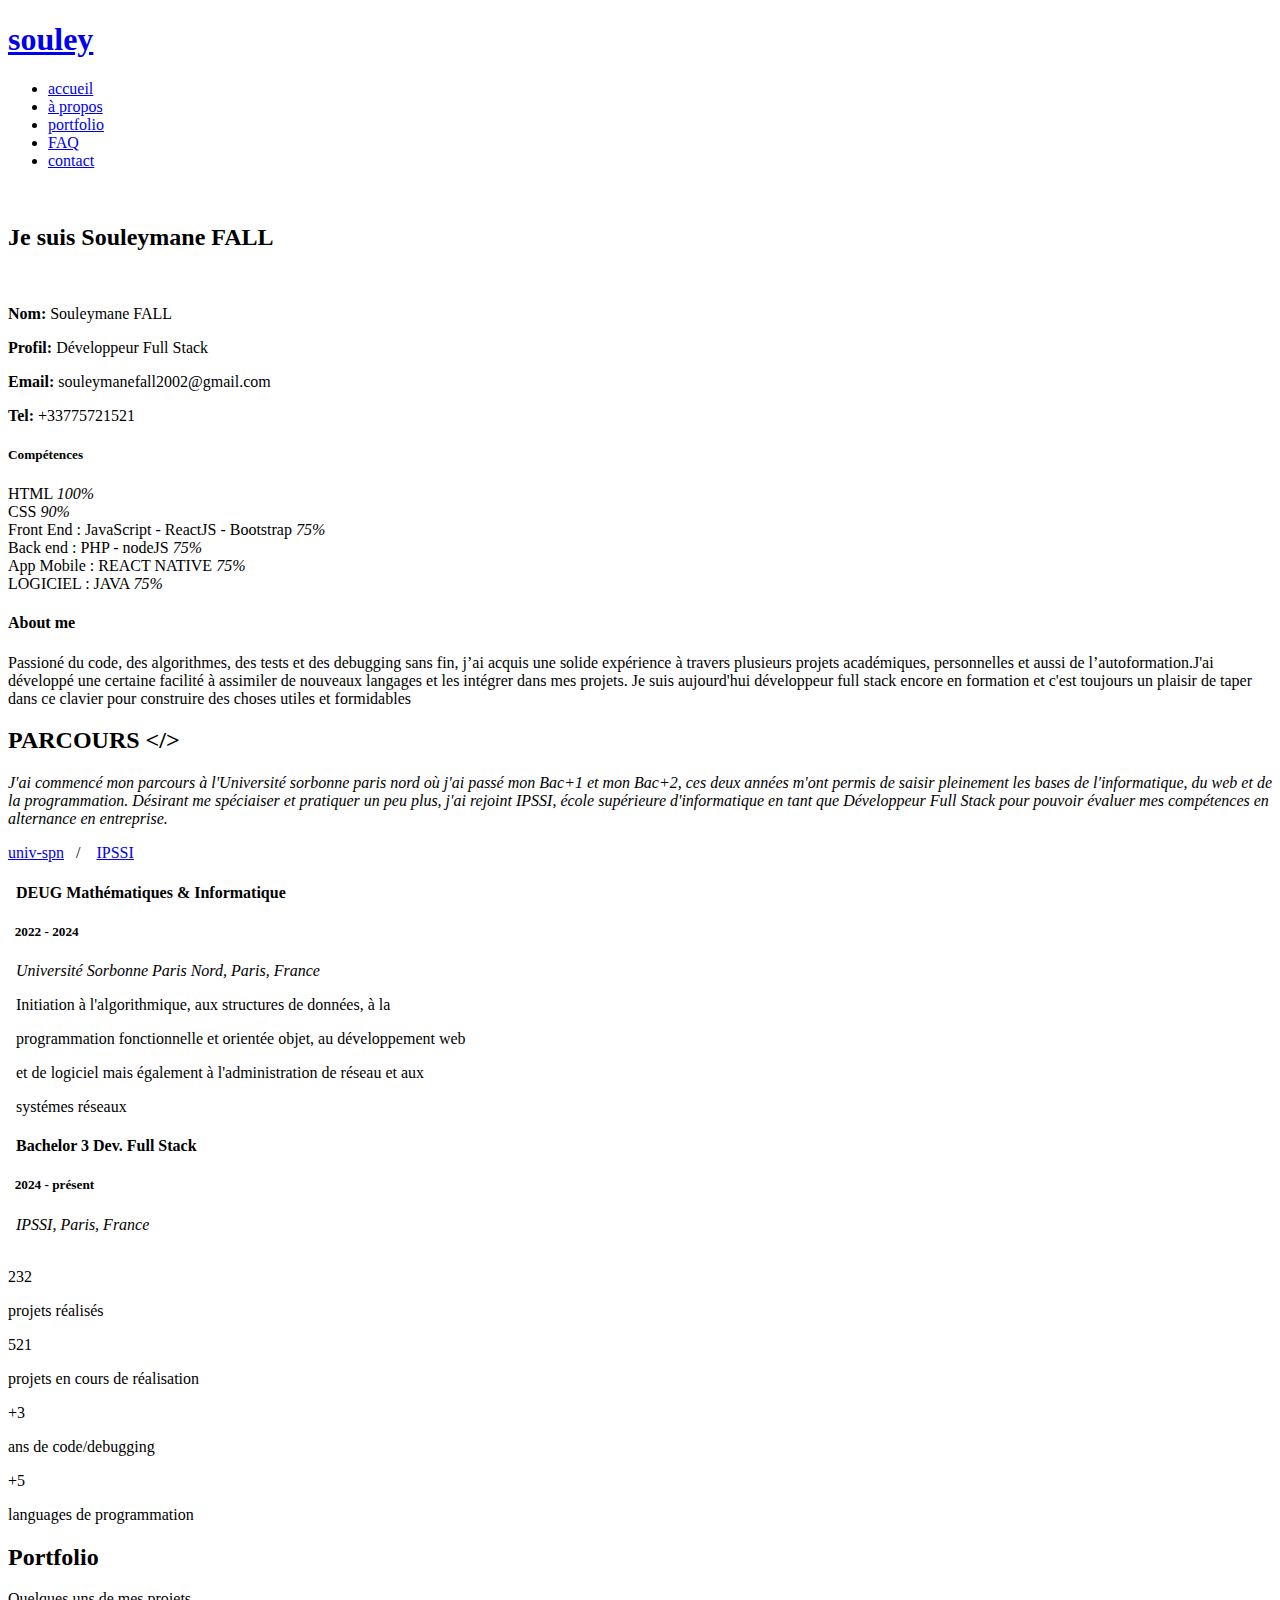
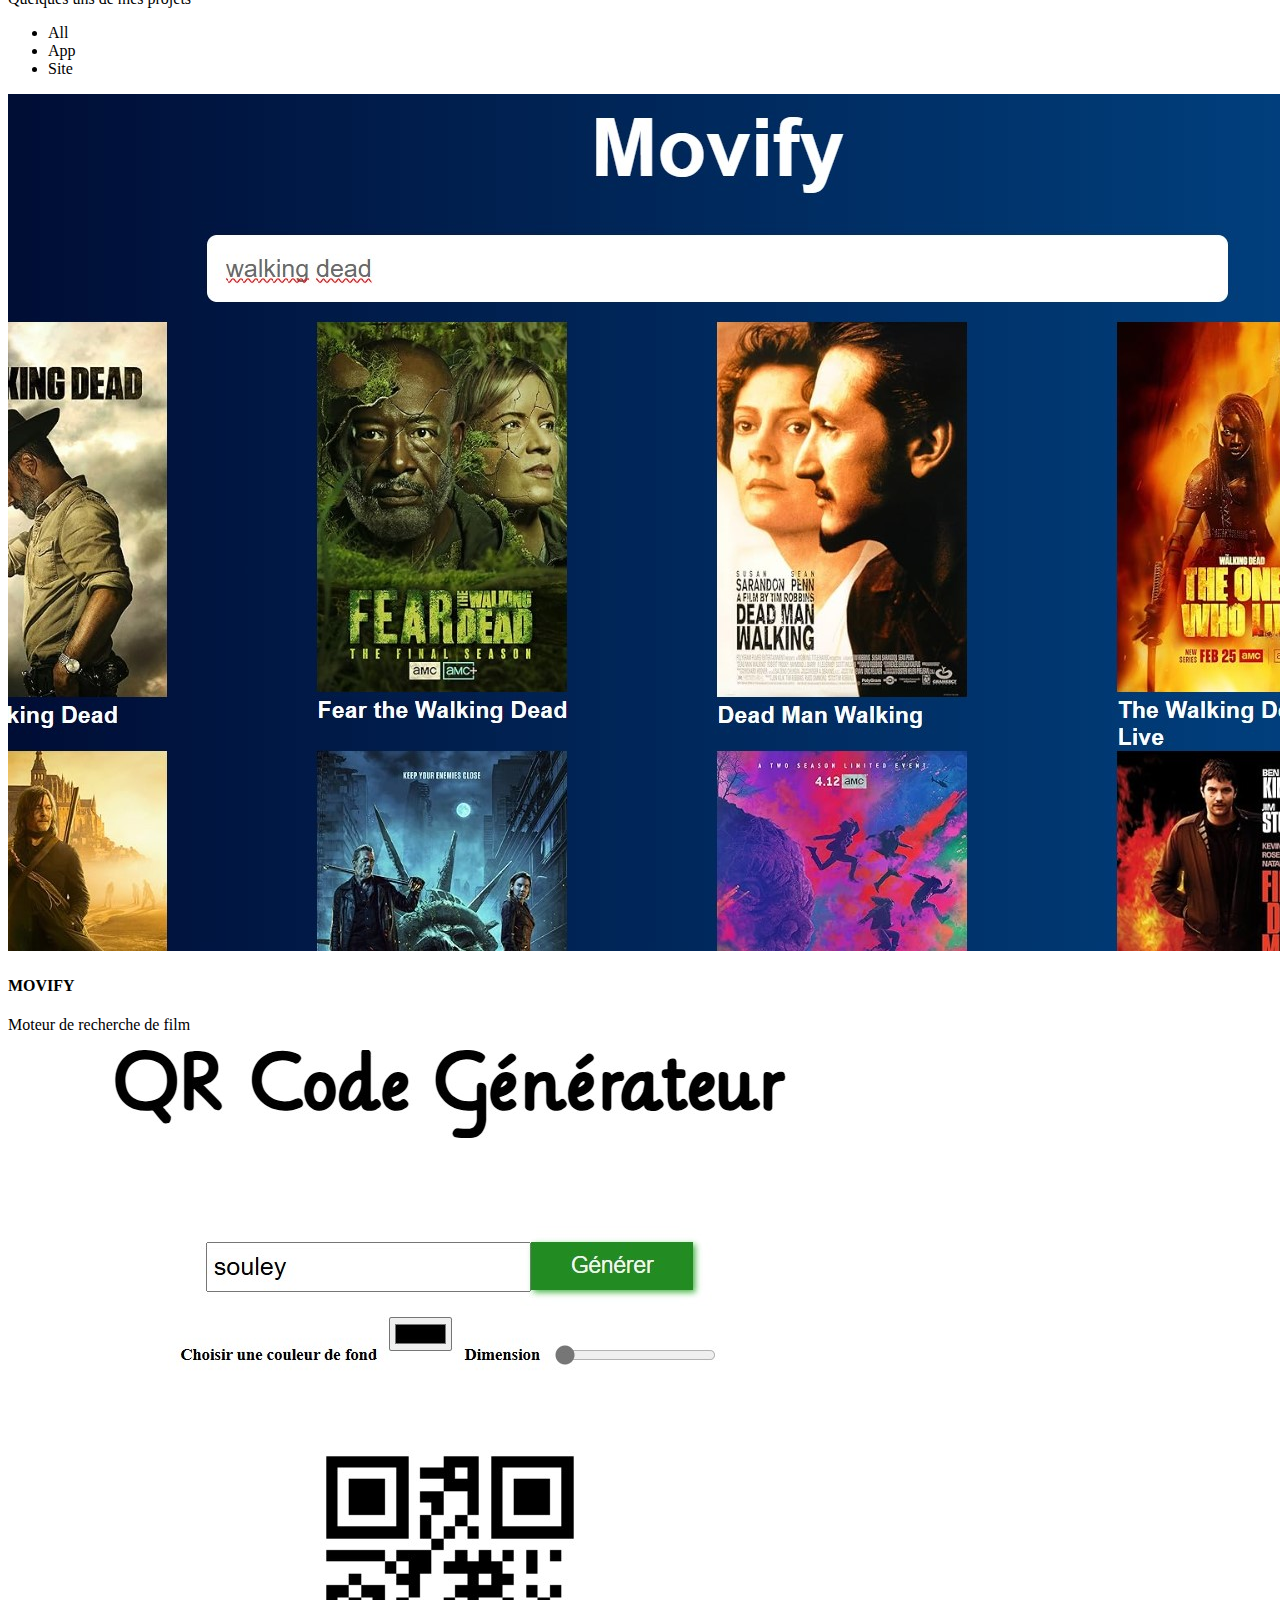
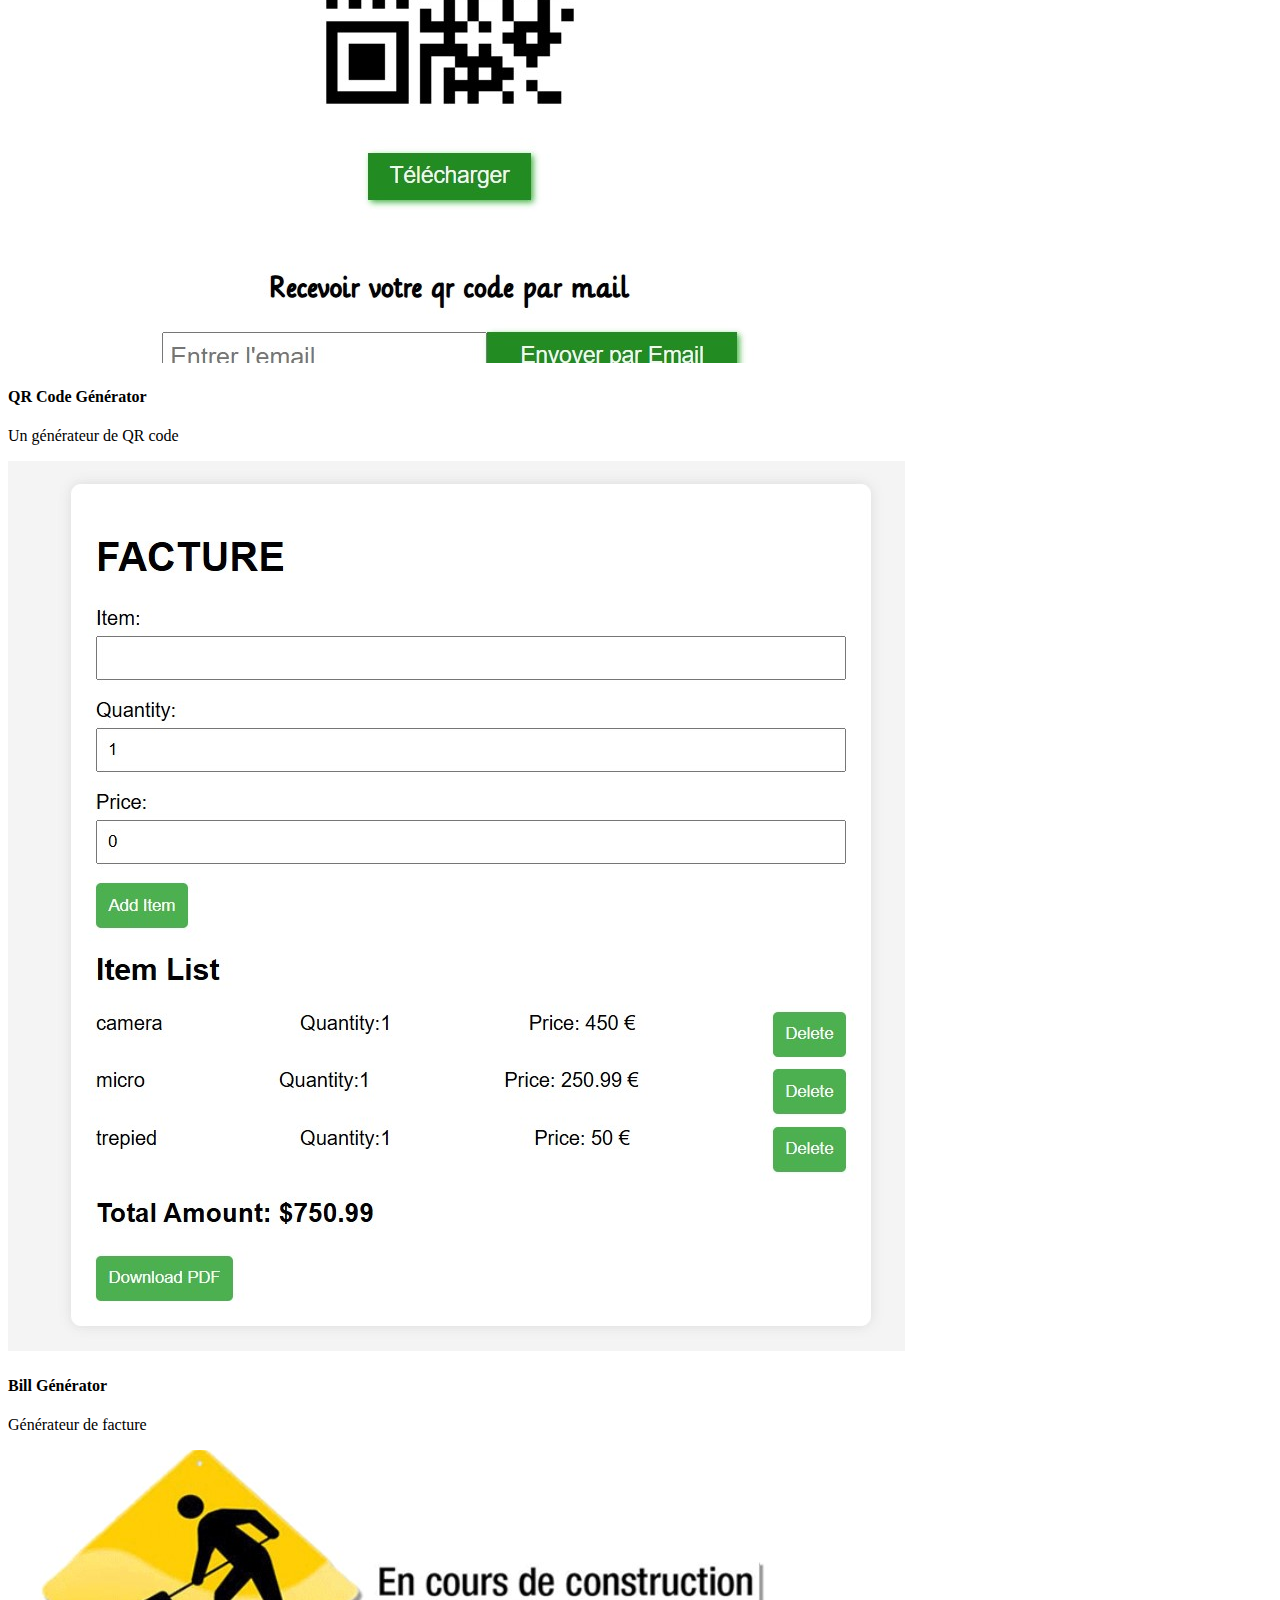
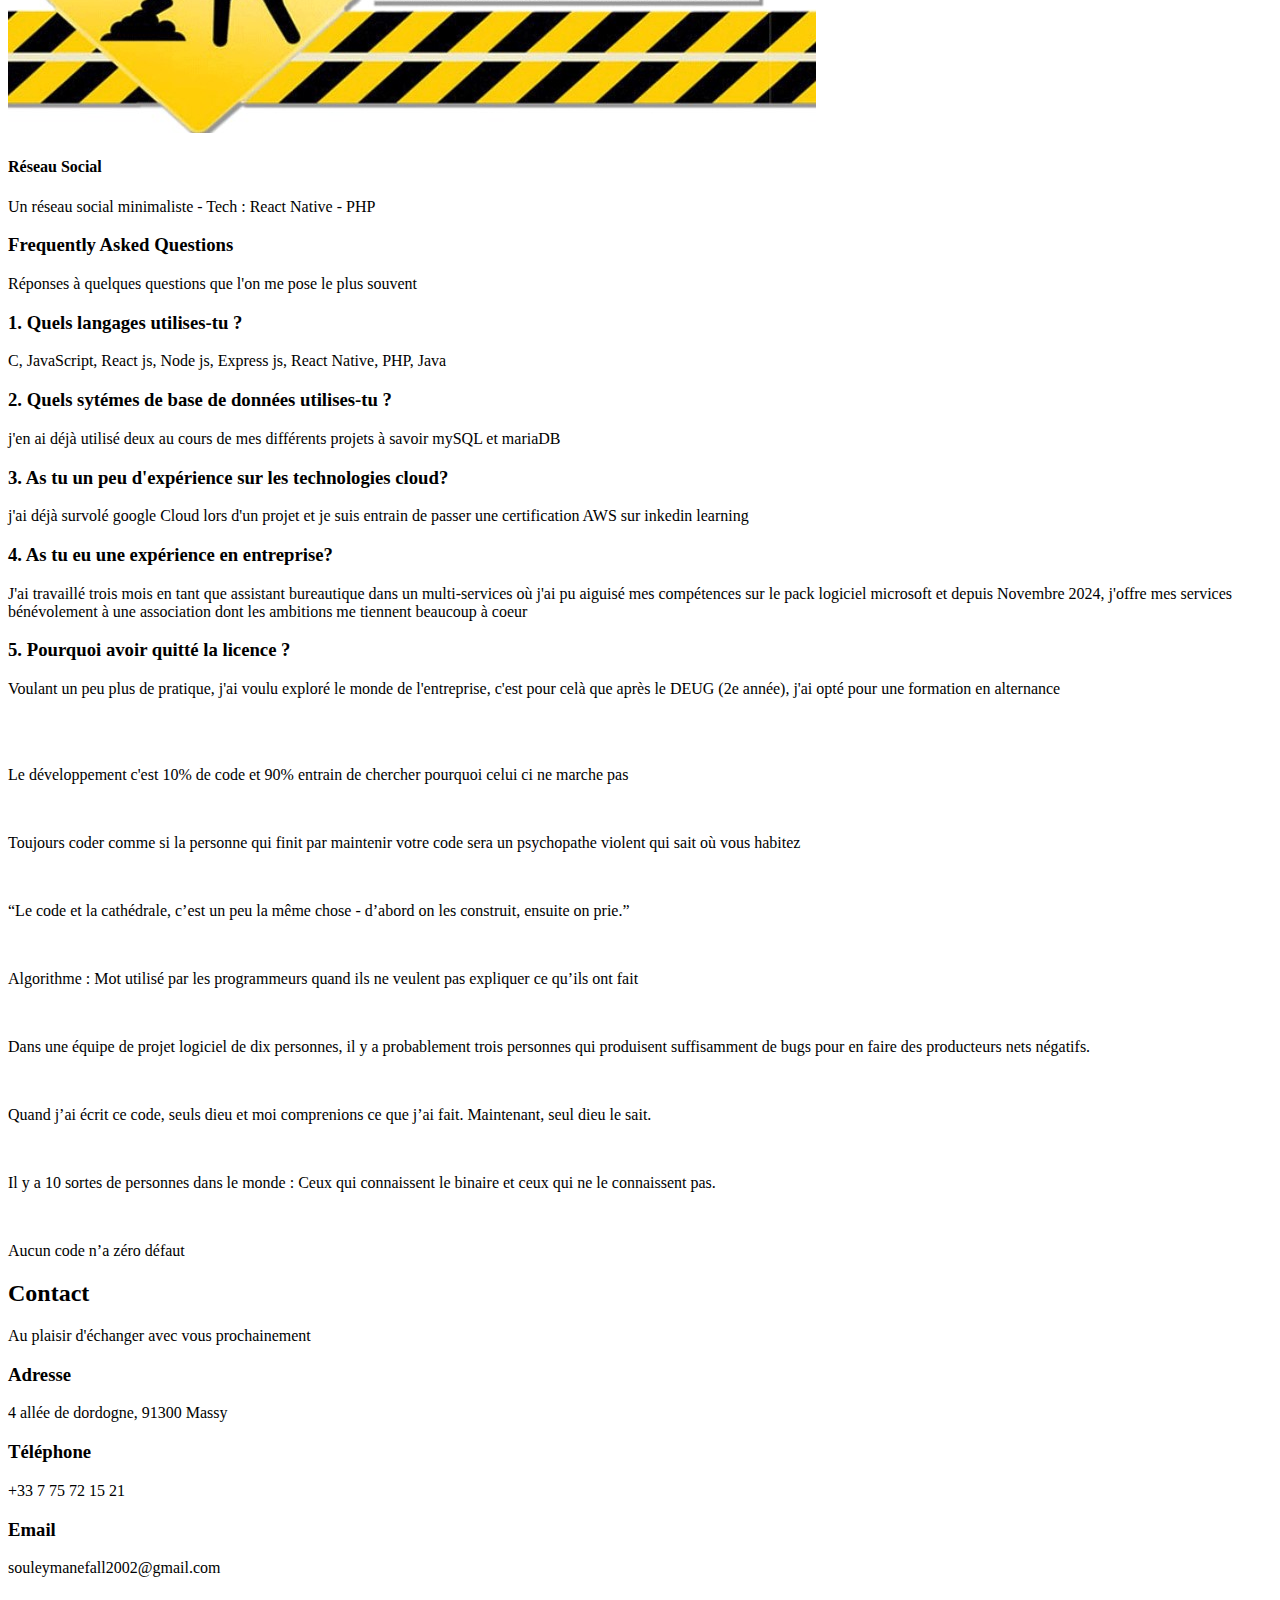
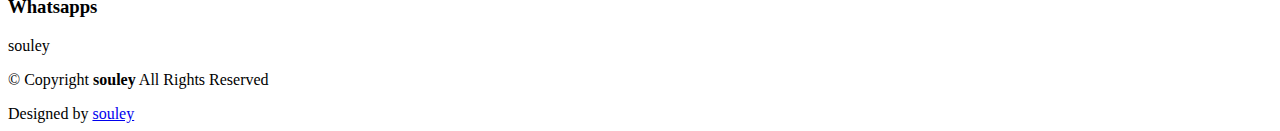
==== commit 6cff335f: "Update index.html" ====
--- a/portfolio/index.html
+++ b/portfolio/index.html
@@ -105,7 +105,7 @@
               </div><!-- End Skills Item -->
 
               <div class="progress">
-                <span class="skill"><span>Front End : JavaScript - ReactJS - VueJS</span> <i class="val">75%</i></span>
+                <span class="skill"><span>Front End : JavaScript - ReactJS - Bootstrap</span> <i class="val">75%</i></span>
                 <div class="progress-bar-wrap">
                   <div class="progress-bar" role="progressbar" aria-valuenow="75" aria-valuemin="0" aria-valuemax="100"></div>
                 </div>
@@ -118,7 +118,7 @@
                 </div>
               </div><!-- End Skills Item -->
               <div class="progress">
-                <span class="skill"><span>App Mobile : REACT NATIVE - FLUTTER</span> <i class="val">75%</i></span>
+                <span class="skill"><span>App Mobile : REACT NATIVE</span> <i class="val">75%</i></span>
                 <div class="progress-bar-wrap">
                   <div class="progress-bar" role="progressbar" aria-valuenow="75" aria-valuemin="0" aria-valuemax="100"></div>
                 </div>
@@ -200,7 +200,7 @@
 
           <div class="col-lg-3 col-md-6">
             <div class="stats-item text-center w-100 h-100">
-              <span data-purecounter-start="0" data-purecounter-end="27" data-purecounter-duration="0" class="purecounter">232</span>
+              <span data-purecounter-start="0" data-purecounter-end="10" data-purecounter-duration="0" class="purecounter">232</span>
               <p>projets réalisés</p>
             </div>
           </div><!-- End Stats Item -->
@@ -213,15 +213,15 @@
 
           <div class="col-lg-3 col-md-6">
             <div class="stats-item text-center w-100 h-100">
-              <span>+1000</span>
-              <p>heures de code</p>
+              <span>+3</span>
+              <p>ans de code/debugging</p>
             </div>
           </div><!-- End Stats Item -->
 
           <div class="col-lg-3 col-md-6">
             <div class="stats-item text-center w-100 h-100">
               <span>+5</span>
-              <p>languages de programmation maitrisés</p>
+              <p>languages de programmation</p>
             </div>
           </div><!-- End Stats Item -->
 
